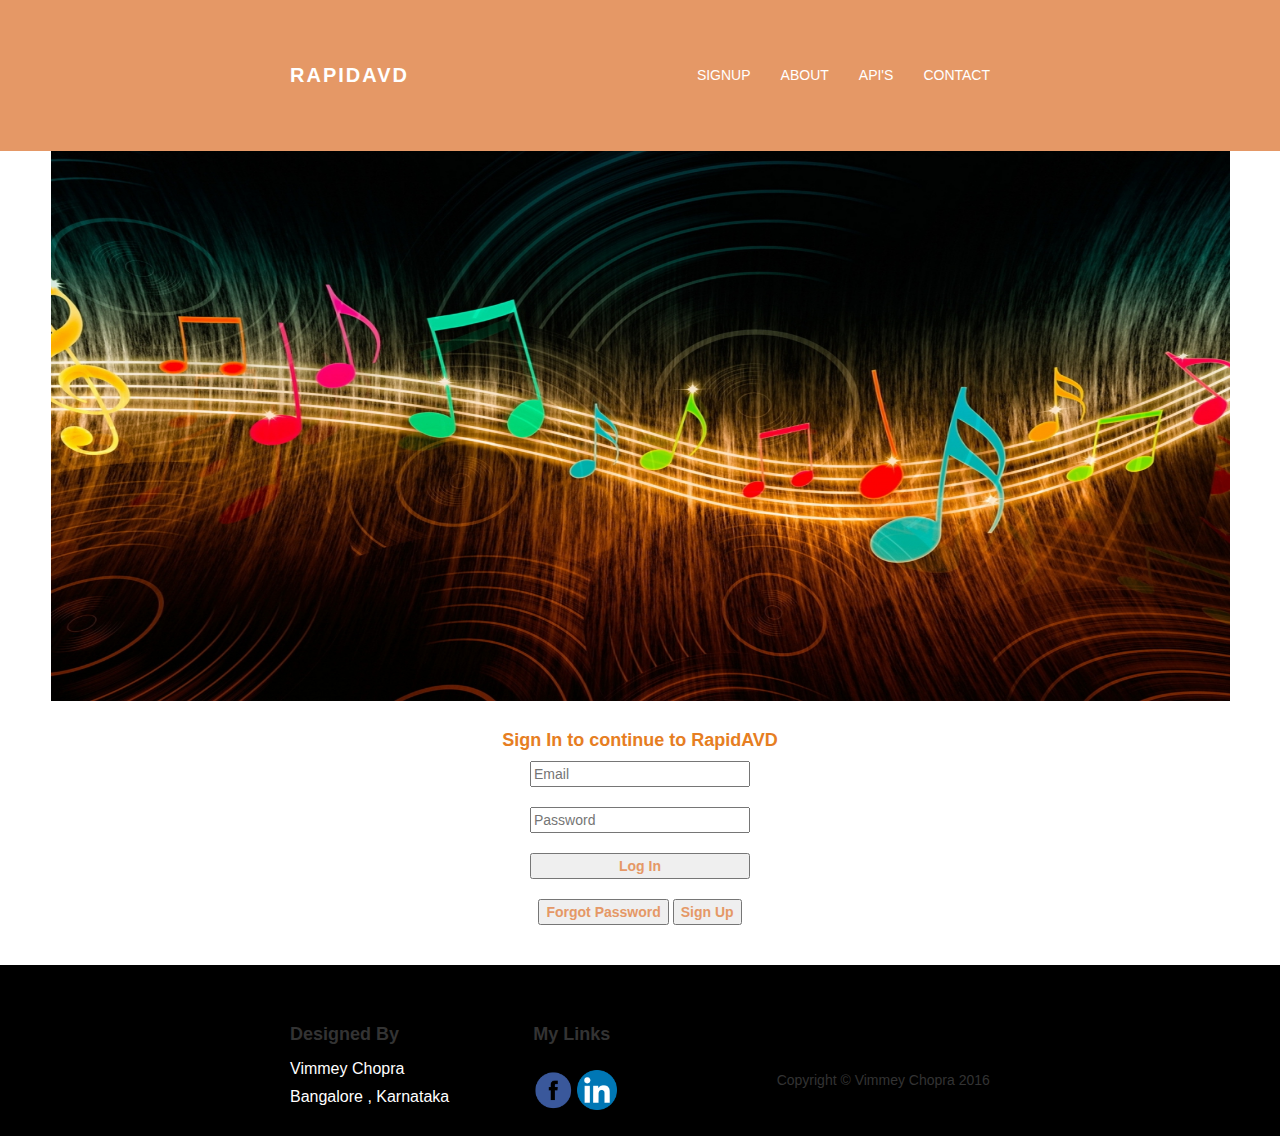
==== view/index.html @ e05258f9 "Website to download Audio/Video from Youtube" ====
<!DOCTYPE html>
<html lang="en">
<head>
    <meta charset="utf-8">
    <meta http-equiv="X-UA-Compatible" content="IE=edge">
    <meta name="viewport" content="width=device-width, initial-scale=1.0">
    <meta name="description" content="">
    <meta name="author" content="">
    <link rel="shortcut icon" href="../../docs-assets/ico/favicon.png">

    <title>RapidAVD - Audio/Video Download </title>

    <link href="assets/css/main_css.css" rel="stylesheet">

    <link href="assets/css/main.css" rel="stylesheet">

    <script src="https://code.jquery.com/jquery-1.10.2.min.js"></script>
    <script src="assets/js/hover.zoom.js"></script>
    <script src="assets/js/hover.zoom.conf.js"></script>


</head>

<body>

    <div class="navbar navbar-inverse navbar-static-top">
      <div class="container">
        <div class="navbar-header">
          <button type="button" class="navbar-toggle" data-toggle="collapse" data-target=".navbar-collapse">
            <span class="icon-bar"></span>
            <span class="icon-bar"></span>
            <span class="icon-bar"></span>
        </button>
        <a class="navbar-brand" href="index.html">RapidAVD</a>
    </div>
    <div class="navbar-collapse collapse">
      <ul class="nav navbar-nav navbar-right">

        <li><a href="signup.html">Signup</a></li>           
        <li><a href="about.html">About</a></li>  
        <li><a href="api.html">API's</a></li>
        <li><a href="contact.html">Contact</a></li>
    </ul>
</div><!--/.nav-collapse -->
</div>
</div>


<!-- +++++ Welcome Section +++++ -->
<div id="ww">
        <div class="row">
           <center><img src="img/music.jpg" height=550px width="90%" alt="RapidAVD"><br><br></center>
           <div class="col-lg-8 col-lg-offset-2 centered">

            <!-- <h3 >Hi, Welcome to Secure Money Transfer!</h3>        <br><br>     -->
            <h4  style="color: #e67e22;">Sign In to continue to RapidAVD</h4>
            <form class="form" method="GET" action="./form_handler.php">
                <fieldset>
                    <input type="email" name="email" placeholder="Email" required style ="width: 220px;"/> <br /><br>
                    <input type="password" name="password" placeholder="Password" required style ="width: 220px;"/><br><br>
                </fieldset>

                <input type="submit" name = "submit" value="Log In" class="b" style ="width: 220px; color :#e59866"></br><br>
            </form>

            <div class="utilities">
                <input type="button" onclick="location.href='./forgot.html';" class="b" style ="color :#e59866" value="Forgot Password" />
                <input type="button" onclick="location.href='./signup.html';" class="b" style ="color :#e59866" value="Sign Up" />
         </div>

     </div><!-- /col-lg-8 -->
 </div><!-- /row -->
</div> <!-- /container -->
</div><!-- /ww -->
<br><br>



<!-- +++++ Footer Section +++++ -->

<div id="footer">
    <div class="container">
        <div class="row">
            <div class="col-lg-4">
                <h4>Designed By</h4>
                <p>Vimmey Chopra <br> Bangalore , Karnataka
                </p>
            </div><!-- /col-lg-4 -->
            
            <div class="col-lg-4">
                <h4>My Links</h4>
                <p>
                    <div class="container">
                        <div class="row">
                            
                            <div class="col-md-4">
                                    <img src="img/facebook.png" height="40px"><a href="https://www.facebook.com/vimmey.chopra/"></a>
                                  
                                    <img src="img/link.png" height="40px"><a href="https://in.linkedin.com/in/vimmeychopra"></a>
                                 
                                
                            </div>  
                            <div class="col-md-4">
                                <span class="copyright">Copyright &copy; Vimmey Chopra 2016</span>
                            </div>              
                        </div>
                    </div>
                </p>
            </div><!-- /col-lg-4 -->
            
            

        </div>

    </div>
</div>


    <script src="assets/js/main.min.js"></script>
</body>
</html>
---- view/assets/css/main_css.css ----
article,
aside,
details,
figcaption,
figure,
footer,
header,
hgroup,
main,
nav,
section,
summary {
  display: block;
}

audio,
canvas,
video {
  display: inline-block;
}

audio:not([controls]) {
  display: none;
  height: 0;
}

[hidden],
template {
  display: none;
}

html {
  font-family: sans-serif;
  -webkit-text-size-adjust: 100%;
      -ms-text-size-adjust: 100%;
}

body {
  margin: 0;
}

a {
  background: transparent;
}

a:focus {
  outline: thin dotted;
}

a:active,
a:hover {
  outline: 0;
}

h1 {
  margin: 0.67em 0;
  font-size: 2em;
}

abbr[title] {
  border-bottom: 1px dotted;
}

b,
strong {
  font-weight: bold;
}

dfn {
  font-style: italic;
}

hr {
  height: 0;
  -moz-box-sizing: content-box;
       box-sizing: content-box;
}

mark {
  color: #000;
  background: #ff0;
}

code,
kbd,
pre,
samp {
  font-family: monospace, serif;
  font-size: 1em;
}

pre {
  white-space: pre-wrap;
}

q {
  quotes: "\201C" "\201D" "\2018" "\2019";
}

small {
  font-size: 80%;
}

sub,
sup {
  position: relative;
  font-size: 75%;
  line-height: 0;
  vertical-align: baseline;
}

sup {
  top: -0.5em;
}

sub {
  bottom: -0.25em;
}

img {
  border: 0;
}

svg:not(:root) {
  overflow: hidden;
}

figure {
  margin: 0;
}

fieldset {
  padding: 0.35em 0.625em 0.75em;
  margin: 0 2px;
  border: 1px solid #c0c0c0;
}

legend {
  padding: 0;
  border: 0;
}

button,
input,
select,
textarea {
  margin: 0;
  font-family: inherit;
  font-size: 100%;
}

button,
input {
  line-height: normal;
}

button,
select {
  text-transform: none;
}

button,
html input[type="button"],
input[type="reset"],
input[type="submit"] {
  cursor: pointer;
  -webkit-appearance: button;
}

button[disabled],
html input[disabled] {
  cursor: default;
}

input[type="checkbox"],
input[type="radio"] {
  padding: 0;
  box-sizing: border-box;
}

input[type="search"] {
  -webkit-box-sizing: content-box;
     -moz-box-sizing: content-box;
          box-sizing: content-box;
  -webkit-appearance: textfield;
}

input[type="search"]::-webkit-search-cancel-button,
input[type="search"]::-webkit-search-decoration {
  -webkit-appearance: none;
}

button::-moz-focus-inner,
input::-moz-focus-inner {
  padding: 0;
  border: 0;
}

textarea {
  overflow: auto;
  vertical-align: top;
}

table {
  border-collapse: collapse;
  border-spacing: 0;
}

@media print {
  * {
    color: #000 !important;
    text-shadow: none !important;
    background: transparent !important;
    box-shadow: none !important;
  }
  a,
  a:visited {
    text-decoration: underline;
  }
  a[href]:after {
    content: " (" attr(href) ")";
  }
  abbr[title]:after {
    content: " (" attr(title) ")";
  }
  a[href^="javascript:"]:after,
  a[href^="#"]:after {
    content: "";
  }
  pre,
  blockquote {
    border: 1px solid #999;
    page-break-inside: avoid;
  }
  thead {
    display: table-header-group;
  }
  tr,
  img {
    page-break-inside: avoid;
  }
  img {
    max-width: 100% !important;
  }
  @page  {
    margin: 2cm .5cm;
  }
  p,
  h2,
  h3 {
    orphans: 3;
    widows: 3;
  }
  h2,
  h3 {
    page-break-after: avoid;
  }
  select {
    background: #fff !important;
  }
  .navbar {
    display: none;
  }
  .table td,
  .table th {
    background-color: #fff !important;
  }
  .btn > .caret,
  .dropup > .btn > .caret {
    border-top-color: #000 !important;
  }
  .label {
    border: 1px solid #000;
  }
  .table {
    border-collapse: collapse !important;
  }
  .table-bordered th,
  .table-bordered td {
    border: 1px solid #ddd !important;
  }
}

*,
*:before,
*:after {
  -webkit-box-sizing: border-box;
     -moz-box-sizing: border-box;
          box-sizing: border-box;
}

html {
  font-size: 62.5%;
  -webkit-tap-highlight-color: rgba(0, 0, 0, 0);
}

body {
  font-family: "Helvetica Neue", Helvetica, Arial, sans-serif;
  font-size: 14px;
  line-height: 1.428571429;
  color: #333333;
  background-color: #ffffff;
}

input,
button,
select,
textarea {
  font-family: inherit;
  font-size: inherit;
  line-height: inherit;
}

a {
  color: #428bca;
  text-decoration: none;
}

a:hover,
a:focus {
  color: #2a6496;
  text-decoration: underline;
}

a:focus {
  outline: thin dotted;
  outline: 5px auto -webkit-focus-ring-color;
  outline-offset: -2px;
}

img {
  vertical-align: middle;
}

.img-responsive {
  display: block;
  height: auto;
  max-width: 100%;
}

.img-rounded {
  border-radius: 6px;
}

.img-thumbnail {
  display: inline-block;
  height: auto;
  max-width: 100%;
  padding: 4px;
  line-height: 1.428571429;
  background-color: #ffffff;
  border: 1px solid #dddddd;
  border-radius: 4px;
  -webkit-transition: all 0.2s ease-in-out;
          transition: all 0.2s ease-in-out;
}

.img-circle {
  border-radius: 50%;
}

hr {
  margin-top: 20px;
  margin-bottom: 20px;
  border: 0;
  border-top: 1px solid #eeeeee;
}

.sr-only {
  position: absolute;
  width: 1px;
  height: 1px;
  padding: 0;
  margin: -1px;
  overflow: hidden;
  clip: rect(0, 0, 0, 0);
  border: 0;
}

h1,
h2,
h3,
h4,
h5,
h6,
.h1,
.h2,
.h3,
.h4,
.h5,
.h6 {
  font-family: "Helvetica Neue", Helvetica, Arial, sans-serif;
  font-weight: 500;
  line-height: 1.1;
  color: inherit;
}

h1 small,
h2 small,
h3 small,
h4 small,
h5 small,
h6 small,
.h1 small,
.h2 small,
.h3 small,
.h4 small,
.h5 small,
.h6 small,
h1 .small,
h2 .small,
h3 .small,
h4 .small,
h5 .small,
h6 .small,
.h1 .small,
.h2 .small,
.h3 .small,
.h4 .small,
.h5 .small,
.h6 .small {
  font-weight: normal;
  line-height: 1;
  color: #999999;
}

h1,
h2,
h3 {
  margin-top: 20px;
  margin-bottom: 10px;
}

h1 small,
h2 small,
h3 small,
h1 .small,
h2 .small,
h3 .small {
  font-size: 65%;
}

h4,
h5,
h6 {
  margin-top: 10px;
  margin-bottom: 10px;
}

h4 small,
h5 small,
h6 small,
h4 .small,
h5 .small,
h6 .small {
  font-size: 75%;
}

h1,
.h1 {
  font-size: 36px;
}

h2,
.h2 {
  font-size: 30px;
}

h3,
.h3 {
  font-size: 24px;
}

h4,
.h4 {
  font-size: 18px;
}

h5,
.h5 {
  font-size: 14px;
}

h6,
.h6 {
  font-size: 12px;
}

p {
  margin: 0 0 10px;
}

.lead {
  margin-bottom: 20px;
  font-size: 16px;
  font-weight: 200;
  line-height: 1.4;
}

@media (min-width: 768px) {
  .lead {
    font-size: 21px;
  }
}

small,
.small {
  font-size: 85%;
}

cite {
  font-style: normal;
}

.text-muted {
  color: #999999;
}

.text-primary {
  color: #428bca;
}

.text-primary:hover {
  color: #3071a9;
}

.text-warning {
  color: #8a6d3b;
}

.text-warning:hover {
  color: #66512c;
}

.text-danger {
  color: #a94442;
}

.text-danger:hover {
  color: #843534;
}

.text-success {
  color: #3c763d;
}

.text-success:hover {
  color: #2b542c;
}

.text-info {
  color: #31708f;
}

.text-info:hover {
  color: #245269;
}

.text-left {
  text-align: left;
}

.text-right {
  text-align: right;
}

.text-center {
  text-align: center;
}

.page-header {
  padding-bottom: 9px;
  margin: 40px 0 20px;
  border-bottom: 1px solid #eeeeee;
}

ul,
ol {
  margin-top: 0;
  margin-bottom: 10px;
}

ul ul,
ol ul,
ul ol,
ol ol {
  margin-bottom: 0;
}

.list-unstyled {
  padding-left: 0;
  list-style: none;
}

.list-inline {
  padding-left: 0;
  list-style: none;
}

.list-inline > li {
  display: inline-block;
  padding-right: 5px;
  padding-left: 5px;
}

.list-inline > li:first-child {
  padding-left: 0;
}

dl {
  margin-top: 0;
  margin-bottom: 20px;
}

dt,
dd {
  line-height: 1.428571429;
}

dt {
  font-weight: bold;
}

dd {
  margin-left: 0;
}

@media (min-width: 768px) {
  .dl-horizontal dt {
    float: left;
    width: 160px;
    overflow: hidden;
    clear: left;
    text-align: right;
    text-overflow: ellipsis;
    white-space: nowrap;
  }
  .dl-horizontal dd {
    margin-left: 180px;
  }
  .dl-horizontal dd:before,
  .dl-horizontal dd:after {
    display: table;
    content: " ";
  }
  .dl-horizontal dd:after {
    clear: both;
  }
  .dl-horizontal dd:before,
  .dl-horizontal dd:after {
    display: table;
    content: " ";
  }
  .dl-horizontal dd:after {
    clear: both;
  }
}

abbr[title],
abbr[data-original-title] {
  cursor: help;
  border-bottom: 1px dotted #999999;
}

.initialism {
  font-size: 90%;
  text-transform: uppercase;
}

blockquote {
  padding: 10px 20px;
  margin: 0 0 20px;
  border-left: 5px solid #eeeeee;
}

blockquote p {
  font-size: 17.5px;
  font-weight: 300;
  line-height: 1.25;
}

blockquote p:last-child {
  margin-bottom: 0;
}

blockquote small,
blockquote .small {
  display: block;
  line-height: 1.428571429;
  color: #999999;
}

blockquote small:before,
blockquote .small:before {
  content: '\2014 \00A0';
}

blockquote.pull-right {
  padding-right: 15px;
  padding-left: 0;
  border-right: 5px solid #eeeeee;
  border-left: 0;
}

blockquote.pull-right p,
blockquote.pull-right small,
blockquote.pull-right .small {
  text-align: right;
}

blockquote.pull-right small:before,
blockquote.pull-right .small:before {
  content: '';
}

blockquote.pull-right small:after,
blockquote.pull-right .small:after {
  content: '\00A0 \2014';
}

blockquote:before,
blockquote:after {
  content: "";
}

address {
  margin-bottom: 20px;
  font-style: normal;
  line-height: 1.428571429;
}

code,
kbd,
pre,
samp {
  font-family: Menlo, Monaco, Consolas, "Courier New", monospace;
}

code {
  padding: 2px 4px;
  font-size: 90%;
  color: #c7254e;
  white-space: nowrap;
  background-color: #f9f2f4;
  border-radius: 4px;
}

pre {
  display: block;
  padding: 9.5px;
  margin: 0 0 10px;
  font-size: 13px;
  line-height: 1.428571429;
  color: #333333;
  word-break: break-all;
  word-wrap: break-word;
  background-color: #f5f5f5;
  border: 1px solid #cccccc;
  border-radius: 4px;
}

pre code {
  padding: 0;
  font-size: inherit;
  color: inherit;
  white-space: pre-wrap;
  background-color: transparent;
  border-radius: 0;
}

.pre-scrollable {
  max-height: 340px;
  overflow-y: scroll;
}

.container {
  padding-right: -15px;
  padding-left: -15px;
  margin-right: auto;
  margin-left: auto;
}

.container:before,
.container:after {
  display: table;
  content: " ";
}

.container:after {
  clear: both;
}

.container:before,
.container:after {
  display: table;
  content: " ";
}

.container:after {
  clear: both;
}

@media (min-width: 768px) {
  .container {
    /*width: 700px;*/
  }
}

@media (min-width: 992px) {
  .container {
     /*width: 700px;*/
  }
}

@media (min-width: 1200px) {
  .container {
     width: 700px;
  }
}

.row {
  margin-right: -15px;
  margin-left: -15px;
}

.row:before,
.row:after {
  display: table;
  content: " ";
}

.row:after {
  clear: both;
}

.row:before,
.row:after {
  display: table;
  content: " ";
}

.row:after {
  clear: both;
}

.col-xs-1,
.col-sm-1,
.col-md-1,
.col-lg-1,
.col-xs-2,
.col-sm-2,
.col-md-2,
.col-lg-2,
.col-xs-3,
.col-sm-3,
.col-md-3,
.col-lg-3,
.col-xs-4,
.col-sm-4,
.col-md-4,
.col-lg-4,
.col-xs-5,
.col-sm-5,
.col-md-5,
.col-lg-5,
.col-xs-6,
.col-sm-6,
.col-md-6,
.col-lg-6,
.col-xs-7,
.col-sm-7,
.col-md-7,
.col-lg-7,
.col-xs-8,
.col-sm-8,
.col-md-8,
.col-lg-8,
.col-xs-9,
.col-sm-9,
.col-md-9,
.col-lg-9,
.col-xs-10,
.col-sm-10,
.col-md-10,
.col-lg-10,
.col-xs-11,
.col-sm-11,
.col-md-11,
.col-lg-11,
.col-xs-12,
.col-sm-12,
.col-md-12,
.col-lg-12 {
  position: relative;
  min-height: 1px;
  padding-right: 15px;
  padding-left: 15px;
}

.col-xs-1,
.col-xs-2,
.col-xs-3,
.col-xs-4,
.col-xs-5,
.col-xs-6,
.col-xs-7,
.col-xs-8,
.col-xs-9,
.col-xs-10,
.col-xs-11,
.col-xs-12 {
  float: left;
}

.col-xs-12 {
  width: 100%;
}

.col-xs-11 {
  width: 91.66666666666666%;
}

.col-xs-10 {
  width: 83.33333333333334%;
}

.col-xs-9 {
  width: 75%;
}

.col-xs-8 {
  width: 66.66666666666666%;
}

.col-xs-7 {
  width: 58.333333333333336%;
}

.col-xs-6 {
  width: 50%;
}

.col-xs-5 {
  width: 41.66666666666667%;
}

.col-xs-4 {
  width: 33.33333333333333%;
}

.col-xs-3 {
  width: 25%;
}

.col-xs-2 {
  width: 16.666666666666664%;
}

.col-xs-1 {
  width: 8.333333333333332%;
}

.col-xs-pull-12 {
  right: 100%;
}

.col-xs-pull-11 {
  right: 91.66666666666666%;
}

.col-xs-pull-10 {
  right: 83.33333333333334%;
}

.col-xs-pull-9 {
  right: 75%;
}

.col-xs-pull-8 {
  right: 66.66666666666666%;
}

.col-xs-pull-7 {
  right: 58.333333333333336%;
}

.col-xs-pull-6 {
  right: 50%;
}

.col-xs-pull-5 {
  right: 41.66666666666667%;
}

.col-xs-pull-4 {
  right: 33.33333333333333%;
}

.col-xs-pull-3 {
  right: 25%;
}

.col-xs-pull-2 {
  right: 16.666666666666664%;
}

.col-xs-pull-1 {
  right: 8.333333333333332%;
}

.col-xs-pull-0 {
  right: 0;
}

.col-xs-push-12 {
  left: 100%;
}

.col-xs-push-11 {
  left: 91.66666666666666%;
}

.col-xs-push-10 {
  left: 83.33333333333334%;
}

.col-xs-push-9 {
  left: 75%;
}

.col-xs-push-8 {
  left: 66.66666666666666%;
}

.col-xs-push-7 {
  left: 58.333333333333336%;
}

.col-xs-push-6 {
  left: 50%;
}

.col-xs-push-5 {
  left: 41.66666666666667%;
}

.col-xs-push-4 {
  left: 33.33333333333333%;
}

.col-xs-push-3 {
  left: 25%;
}

.col-xs-push-2 {
  left: 16.666666666666664%;
}

.col-xs-push-1 {
  left: 8.333333333333332%;
}

.col-xs-push-0 {
  left: 0;
}

.col-xs-offset-12 {
  margin-left: 100%;
}

.col-xs-offset-11 {
  margin-left: 91.66666666666666%;
}

.col-xs-offset-10 {
  margin-left: 83.33333333333334%;
}

.col-xs-offset-9 {
  margin-left: 75%;
}

.col-xs-offset-8 {
  margin-left: 66.66666666666666%;
}

.col-xs-offset-7 {
  margin-left: 58.333333333333336%;
}

.col-xs-offset-6 {
  margin-left: 50%;
}

.col-xs-offset-5 {
  margin-left: 41.66666666666667%;
}

.col-xs-offset-4 {
  margin-left: 33.33333333333333%;
}

.col-xs-offset-3 {
  margin-left: 25%;
}

.col-xs-offset-2 {
  margin-left: 16.666666666666664%;
}

.col-xs-offset-1 {
  margin-left: 8.333333333333332%;
}

.col-xs-offset-0 {
  margin-left: 0;
}

@media (min-width: 768px) {
  .col-sm-1,
  .col-sm-2,
  .col-sm-3,
  .col-sm-4,
  .col-sm-5,
  .col-sm-6,
  .col-sm-7,
  .col-sm-8,
  .col-sm-9,
  .col-sm-10,
  .col-sm-11,
  .col-sm-12 {
    float: left;
  }
  .col-sm-12 {
    width: 100%;
  }
  .col-sm-11 {
    width: 91.66666666666666%;
  }
  .col-sm-10 {
    width: 83.33333333333334%;
  }
  .col-sm-9 {
    width: 75%;
  }
  .col-sm-8 {
    width: 66.66666666666666%;
  }
  .col-sm-7 {
    width: 58.333333333333336%;
  }
  .col-sm-6 {
    width: 50%;
  }
  .col-sm-5 {
    width: 41.66666666666667%;
  }
  .col-sm-4 {
    width: 33.33333333333333%;
  }
  .col-sm-3 {
    width: 25%;
  }
  .col-sm-2 {
    width: 16.666666666666664%;
  }
  .col-sm-1 {
    width: 8.333333333333332%;
  }
  .col-sm-pull-12 {
    right: 100%;
  }
  .col-sm-pull-11 {
    right: 91.66666666666666%;
  }
  .col-sm-pull-10 {
    right: 83.33333333333334%;
  }
  .col-sm-pull-9 {
    right: 75%;
  }
  .col-sm-pull-8 {
    right: 66.66666666666666%;
  }
  .col-sm-pull-7 {
    right: 58.333333333333336%;
  }
  .col-sm-pull-6 {
    right: 50%;
  }
  .col-sm-pull-5 {
    right: 41.66666666666667%;
  }
  .col-sm-pull-4 {
    right: 33.33333333333333%;
  }
  .col-sm-pull-3 {
    right: 25%;
  }
  .col-sm-pull-2 {
    right: 16.666666666666664%;
  }
  .col-sm-pull-1 {
    right: 8.333333333333332%;
  }
  .col-sm-pull-0 {
    right: 0;
  }
  .col-sm-push-12 {
    left: 100%;
  }
  .col-sm-push-11 {
    left: 91.66666666666666%;
  }
  .col-sm-push-10 {
    left: 83.33333333333334%;
  }
  .col-sm-push-9 {
    left: 75%;
  }
  .col-sm-push-8 {
    left: 66.66666666666666%;
  }
  .col-sm-push-7 {
    left: 58.333333333333336%;
  }
  .col-sm-push-6 {
    left: 50%;
  }
  .col-sm-push-5 {
    left: 41.66666666666667%;
  }
  .col-sm-push-4 {
    left: 33.33333333333333%;
  }
  .col-sm-push-3 {
    left: 25%;
  }
  .col-sm-push-2 {
    left: 16.666666666666664%;
  }
  .col-sm-push-1 {
    left: 8.333333333333332%;
  }
  .col-sm-push-0 {
    left: 0;
  }
  .col-sm-offset-12 {
    margin-left: 100%;
  }
  .col-sm-offset-11 {
    margin-left: 91.66666666666666%;
  }
  .col-sm-offset-10 {
    margin-left: 83.33333333333334%;
  }
  .col-sm-offset-9 {
    margin-left: 75%;
  }
  .col-sm-offset-8 {
    margin-left: 66.66666666666666%;
  }
  .col-sm-offset-7 {
    margin-left: 58.333333333333336%;
  }
  .col-sm-offset-6 {
    margin-left: 50%;
  }
  .col-sm-offset-5 {
    margin-left: 41.66666666666667%;
  }
  .col-sm-offset-4 {
    margin-left: 33.33333333333333%;
  }
  .col-sm-offset-3 {
    margin-left: 25%;
  }
  .col-sm-offset-2 {
    margin-left: 16.666666666666664%;
  }
  .col-sm-offset-1 {
    margin-left: 8.333333333333332%;
  }
  .col-sm-offset-0 {
    margin-left: 0;
  }
}

@media (min-width: 992px) {
  .col-md-1,
  .col-md-2,
  .col-md-3,
  .col-md-4,
  .col-md-5,
  .col-md-6,
  .col-md-7,
  .col-md-8,
  .col-md-9,
  .col-md-10,
  .col-md-11,
  .col-md-12 {
    float: left;
  }
  .col-md-12 {
    width: 100%;
  }
  .col-md-11 {
    width: 91.66666666666666%;
  }
  .col-md-10 {
    width: 83.33333333333334%;
  }
  .col-md-9 {
    width: 75%;
  }
  .col-md-8 {
    width: 66.66666666666666%;
  }
  .col-md-7 {
    width: 58.333333333333336%;
  }
  .col-md-6 {
    width: 50%;
  }
  .col-md-5 {
    width: 41.66666666666667%;
  }
  .col-md-4 {
    width: 33.33333333333333%;
  }
  .col-md-3 {
    width: 25%;
  }
  .col-md-2 {
    width: 16.666666666666664%;
  }
  .col-md-1 {
    width: 8.333333333333332%;
  }
  .col-md-pull-12 {
    right: 100%;
  }
  .col-md-pull-11 {
    right: 91.66666666666666%;
  }
  .col-md-pull-10 {
    right: 83.33333333333334%;
  }
  .col-md-pull-9 {
    right: 75%;
  }
  .col-md-pull-8 {
    right: 66.66666666666666%;
  }
  .col-md-pull-7 {
    right: 58.333333333333336%;
  }
  .col-md-pull-6 {
    right: 50%;
  }
  .col-md-pull-5 {
    right: 41.66666666666667%;
  }
  .col-md-pull-4 {
    right: 33.33333333333333%;
  }
  .col-md-pull-3 {
    right: 25%;
  }
  .col-md-pull-2 {
    right: 16.666666666666664%;
  }
  .col-md-pull-1 {
    right: 8.333333333333332%;
  }
  .col-md-pull-0 {
    right: 0;
  }
  .col-md-push-12 {
    left: 100%;
  }
  .col-md-push-11 {
    left: 91.66666666666666%;
  }
  .col-md-push-10 {
    left: 83.33333333333334%;
  }
  .col-md-push-9 {
    left: 75%;
  }
  .col-md-push-8 {
    left: 66.66666666666666%;
  }
  .col-md-push-7 {
    left: 58.333333333333336%;
  }
  .col-md-push-6 {
    left: 50%;
  }
  .col-md-push-5 {
    left: 41.66666666666667%;
  }
  .col-md-push-4 {
    left: 33.33333333333333%;
  }
  .col-md-push-3 {
    left: 25%;
  }
  .col-md-push-2 {
    left: 16.666666666666664%;
  }
  .col-md-push-1 {
    left: 8.333333333333332%;
  }
  .col-md-push-0 {
    left: 0;
  }
  .col-md-offset-12 {
    margin-left: 100%;
  }
  .col-md-offset-11 {
    margin-left: 91.66666666666666%;
  }
  .col-md-offset-10 {
    margin-left: 83.33333333333334%;
  }
  .col-md-offset-9 {
    margin-left: 75%;
  }
  .col-md-offset-8 {
    margin-left: 66.66666666666666%;
  }
  .col-md-offset-7 {
    margin-left: 58.333333333333336%;
  }
  .col-md-offset-6 {
    margin-left: 50%;
  }
  .col-md-offset-5 {
    margin-left: 41.66666666666667%;
  }
  .col-md-offset-4 {
    margin-left: 33.33333333333333%;
  }
  .col-md-offset-3 {
    margin-left: 25%;
  }
  .col-md-offset-2 {
    margin-left: 16.666666666666664%;
  }
  .col-md-offset-1 {
    margin-left: 8.333333333333332%;
  }
  .col-md-offset-0 {
    margin-left: 0;
  }
}

@media (min-width: 1200px) {
  .col-lg-1,
  .col-lg-2,
  .col-lg-3,
  .col-lg-4,
  .col-lg-5,
  .col-lg-6,
  .col-lg-7,
  .col-lg-8,
  .col-lg-9,
  .col-lg-10,
  .col-lg-11,
  .col-lg-12 {
    float: left;
  }
  .col-lg-12 {
    width: 100%;
  }
  .col-lg-11 {
    width: 91.66666666666666%;
  }
  .col-lg-10 {
    width: 83.33333333333334%;
  }
  .col-lg-9 {
    width: 75%;
  }
  .col-lg-8 {
    width: 66.66666666666666%;
  }
  .col-lg-7 {
    width: 58.333333333333336%;
  }
  .col-lg-6 {
    width: 50%;
  }
  .col-lg-5 {
    width: 41.66666666666667%;
  }
  .col-lg-4 {
    width: 33.33333333333333%;
  }
  .col-lg-3 {
    width: 25%;
  }
  .col-lg-2 {
    width: 16.666666666666664%;
  }
  .col-lg-1 {
    width: 8.333333333333332%;
  }
  .col-lg-pull-12 {
    right: 100%;
  }
  .col-lg-pull-11 {
    right: 91.66666666666666%;
  }
  .col-lg-pull-10 {
    right: 83.33333333333334%;
  }
  .col-lg-pull-9 {
    right: 75%;
  }
  .col-lg-pull-8 {
    right: 66.66666666666666%;
  }
  .col-lg-pull-7 {
    right: 58.333333333333336%;
  }
  .col-lg-pull-6 {
    right: 50%;
  }
  .col-lg-pull-5 {
    right: 41.66666666666667%;
  }
  .col-lg-pull-4 {
    right: 33.33333333333333%;
  }
  .col-lg-pull-3 {
    right: 25%;
  }
  .col-lg-pull-2 {
    right: 16.666666666666664%;
  }
  .col-lg-pull-1 {
    right: 8.333333333333332%;
  }
  .col-lg-pull-0 {
    right: 0;
  }
  .col-lg-push-12 {
    left: 100%;
  }
  .col-lg-push-11 {
    left: 91.66666666666666%;
  }
  .col-lg-push-10 {
    left: 83.33333333333334%;
  }
  .col-lg-push-9 {
    left: 75%;
  }
  .col-lg-push-8 {
    left: 66.66666666666666%;
  }
  .col-lg-push-7 {
    left: 58.333333333333336%;
  }
  .col-lg-push-6 {
    left: 50%;
  }
  .col-lg-push-5 {
    left: 41.66666666666667%;
  }
  .col-lg-push-4 {
    left: 33.33333333333333%;
  }
  .col-lg-push-3 {
    left: 25%;
  }
  .col-lg-push-2 {
    left: 16.666666666666664%;
  }
  .col-lg-push-1 {
    left: 8.333333333333332%;
  }
  .col-lg-push-0 {
    left: 0;
  }
  .col-lg-offset-12 {
    margin-left: 100%;
  }
  .col-lg-offset-11 {
    margin-left: 91.66666666666666%;
  }
  .col-lg-offset-10 {
    margin-left: 83.33333333333334%;
  }
  .col-lg-offset-9 {
    margin-left: 75%;
  }
  .col-lg-offset-8 {
    margin-left: 66.66666666666666%;
  }
  .col-lg-offset-7 {
    margin-left: 58.333333333333336%;
  }
  .col-lg-offset-6 {
    margin-left: 50%;
  }
  .col-lg-offset-5 {
    margin-left: 41.66666666666667%;
  }
  .col-lg-offset-4 {
    margin-left: 33.33333333333333%;
  }
  .col-lg-offset-3 {
    margin-left: 25%;
  }
  .col-lg-offset-2 {
    margin-left: 16.666666666666664%;
  }
  .col-lg-offset-1 {
    margin-left: 8.333333333333332%;
  }
  .col-lg-offset-0 {
    margin-left: 0;
  }
}

table {
  max-width: 100%;
  background-color: transparent;
}

th {
  text-align: left;
}

.table {
  width: 100%;
  margin-bottom: 20px;
}

.table > thead > tr > th,
.table > tbody > tr > th,
.table > tfoot > tr > th,
.table > thead > tr > td,
.table > tbody > tr > td,
.table > tfoot > tr > td {
  padding: 8px;
  line-height: 1.428571429;
  vertical-align: top;
  border-top: 1px solid #dddddd;
}

.table > thead > tr > th {
  vertical-align: bottom;
  border-bottom: 2px solid #dddddd;
}

.table > caption + thead > tr:first-child > th,
.table > colgroup + thead > tr:first-child > th,
.table > thead:first-child > tr:first-child > th,
.table > caption + thead > tr:first-child > td,
.table > colgroup + thead > tr:first-child > td,
.table > thead:first-child > tr:first-child > td {
  border-top: 0;
}

.table > tbody + tbody {
  border-top: 2px solid #dddddd;
}

.table .table {
  background-color: #ffffff;
}

.table-condensed > thead > tr > th,
.table-condensed > tbody > tr > th,
.table-condensed > tfoot > tr > th,
.table-condensed > thead > tr > td,
.table-condensed > tbody > tr > td,
.table-condensed > tfoot > tr > td {
  padding: 5px;
}

.table-bordered {
  border: 1px solid #dddddd;
}

.table-bordered > thead > tr > th,
.table-bordered > tbody > tr > th,
.table-bordered > tfoot > tr > th,
.table-bordered > thead > tr > td,
.table-bordered > tbody > tr > td,
.table-bordered > tfoot > tr > td {
  border: 1px solid #dddddd;
}

.table-bordered > thead > tr > th,
.table-bordered > thead > tr > td {
  border-bottom-width: 2px;
}

.table-striped > tbody > tr:nth-child(odd) > td,
.table-striped > tbody > tr:nth-child(odd) > th {
  background-color: #f9f9f9;
}

.table-hover > tbody > tr:hover > td,
.table-hover > tbody > tr:hover > th {
  background-color: #f5f5f5;
}

table col[class*="col-"] {
  position: static;
  display: table-column;
  float: none;
}

table td[class*="col-"],
table th[class*="col-"] {
  display: table-cell;
  float: none;
}

.table > thead > tr > .active,
.table > tbody > tr > .active,
.table > tfoot > tr > .active,
.table > thead > .active > td,
.table > tbody > .active > td,
.table > tfoot > .active > td,
.table > thead > .active > th,
.table > tbody > .active > th,
.table > tfoot > .active > th {
  background-color: #f5f5f5;
}

.table-hover > tbody > tr > .active:hover,
.table-hover > tbody > .active:hover > td,
.table-hover > tbody > .active:hover > th {
  background-color: #e8e8e8;
}

.table > thead > tr > .success,
.table > tbody > tr > .success,
.table > tfoot > tr > .success,
.table > thead > .success > td,
.table > tbody > .success > td,
.table > tfoot > .success > td,
.table > thead > .success > th,
.table > tbody > .success > th,
.table > tfoot > .success > th {
  background-color: #dff0d8;
}

.table-hover > tbody > tr > .success:hover,
.table-hover > tbody > .success:hover > td,
.table-hover > tbody > .success:hover > th {
  background-color: #d0e9c6;
}

.table > thead > tr > .danger,
.table > tbody > tr > .danger,
.table > tfoot > tr > .danger,
.table > thead > .danger > td,
.table > tbody > .danger > td,
.table > tfoot > .danger > td,
.table > thead > .danger > th,
.table > tbody > .danger > th,
.table > tfoot > .danger > th {
  background-color: #f2dede;
}

.table-hover > tbody > tr > .danger:hover,
.table-hover > tbody > .danger:hover > td,
.table-hover > tbody > .danger:hover > th {
  background-color: #ebcccc;
}

.table > thead > tr > .warning,
.table > tbody > tr > .warning,
.table > tfoot > tr > .warning,
.table > thead > .warning > td,
.table > tbody > .warning > td,
.table > tfoot > .warning > td,
.table > thead > .warning > th,
.table > tbody > .warning > th,
.table > tfoot > .warning > th {
  background-color: #fcf8e3;
}

.table-hover > tbody > tr > .warning:hover,
.table-hover > tbody > .warning:hover > td,
.table-hover > tbody > .warning:hover > th {
  background-color: #faf2cc;
}

@media (max-width: 767px) {
  .table-responsive {
    width: 100%;
    margin-bottom: 15px;
    overflow-x: scroll;
    overflow-y: hidden;
    border: 1px solid #dddddd;
    -ms-overflow-style: -ms-autohiding-scrollbar;
    -webkit-overflow-scrolling: touch;
  }
  .table-responsive > .table {
    margin-bottom: 0;
  }
  .table-responsive > .table > thead > tr > th,
  .table-responsive > .table > tbody > tr > th,
  .table-responsive > .table > tfoot > tr > th,
  .table-responsive > .table > thead > tr > td,
  .table-responsive > .table > tbody > tr > td,
  .table-responsive > .table > tfoot > tr > td {
    white-space: nowrap;
  }
  .table-responsive > .table-bordered {
    border: 0;
  }
  .table-responsive > .table-bordered > thead > tr > th:first-child,
  .table-responsive > .table-bordered > tbody > tr > th:first-child,
  .table-responsive > .table-bordered > tfoot > tr > th:first-child,
  .table-responsive > .table-bordered > thead > tr > td:first-child,
  .table-responsive > .table-bordered > tbody > tr > td:first-child,
  .table-responsive > .table-bordered > tfoot > tr > td:first-child {
    border-left: 0;
  }
  .table-responsive > .table-bordered > thead > tr > th:last-child,
  .table-responsive > .table-bordered > tbody > tr > th:last-child,
  .table-responsive > .table-bordered > tfoot > tr > th:last-child,
  .table-responsive > .table-bordered > thead > tr > td:last-child,
  .table-responsive > .table-bordered > tbody > tr > td:last-child,
  .table-responsive > .table-bordered > tfoot > tr > td:last-child {
    border-right: 0;
  }
  .table-responsive > .table-bordered > tbody > tr:last-child > th,
  .table-responsive > .table-bordered > tfoot > tr:last-child > th,
  .table-responsive > .table-bordered > tbody > tr:last-child > td,
  .table-responsive > .table-bordered > tfoot > tr:last-child > td {
    border-bottom: 0;
  }
}

fieldset {
  padding: 0;
  margin: 0;
  border: 0;
}

legend {
  display: block;
  width: 100%;
  padding: 0;
  margin-bottom: 20px;
  font-size: 21px;
  line-height: inherit;
  color: #333333;
  border: 0;
  border-bottom: 1px solid #e5e5e5;
}

label {
  display: inline-block;
  margin-bottom: 5px;
  font-weight: bold;
}

input[type="search"] {
  -webkit-box-sizing: border-box;
     -moz-box-sizing: border-box;
          box-sizing: border-box;
}

input[type="radio"],
input[type="checkbox"] {
  margin: 4px 0 0;
  margin-top: 1px \9;
  /* IE8-9 */

  line-height: normal;
}

input[type="file"] {
  display: block;
}

select[multiple],
select[size] {
  height: auto;
}

select optgroup {
  font-family: inherit;
  font-size: inherit;
  font-style: inherit;
}

input[type="file"]:focus,
input[type="radio"]:focus,
input[type="checkbox"]:focus {
  outline: thin dotted;
  outline: 5px auto -webkit-focus-ring-color;
  outline-offset: -2px;
}

input[type="number"]::-webkit-outer-spin-button,
input[type="number"]::-webkit-inner-spin-button {
  height: auto;
}

output {
  display: block;
  padding-top: 7px;
  font-size: 14px;
  line-height: 1.428571429;
  color: #555555;
  vertical-align: middle;
}

.form-control {
  display: block;
  width: 100%;
  height: 34px;
  padding: 6px 12px;
  font-size: 14px;
  line-height: 1.428571429;
  color: #555555;
  vertical-align: middle;
  background-color: #ffffff;
  background-image: none;
  border: 1px solid #cccccc;
  border-radius: 4px;
  -webkit-box-shadow: inset 0 1px 1px rgba(0, 0, 0, 0.075);
          box-shadow: inset 0 1px 1px rgba(0, 0, 0, 0.075);
  -webkit-transition: border-color ease-in-out 0.15s, box-shadow ease-in-out 0.15s;
          transition: border-color ease-in-out 0.15s, box-shadow ease-in-out 0.15s;
}

.form-control:focus {
  border-color: #66afe9;
  outline: 0;
  -webkit-box-shadow: inset 0 1px 1px rgba(0, 0, 0, 0.075), 0 0 8px rgba(102, 175, 233, 0.6);
          box-shadow: inset 0 1px 1px rgba(0, 0, 0, 0.075), 0 0 8px rgba(102, 175, 233, 0.6);
}

.form-control:-moz-placeholder {
  color: #999999;
}

.form-control::-moz-placeholder {
  color: #999999;
  opacity: 1;
}

.form-control:-ms-input-placeholder {
  color: #999999;
}

.form-control::-webkit-input-placeholder {
  color: #999999;
}

.form-control[disabled],
.form-control[readonly],
fieldset[disabled] .form-control {
  cursor: not-allowed;
  background-color: #eeeeee;
}

textarea.form-control {
  height: auto;
}

.form-group {
  margin-bottom: 15px;
}

.radio,
.checkbox {
  display: block;
  min-height: 20px;
  padding-left: 20px;
  margin-top: 10px;
  margin-bottom: 10px;
  vertical-align: middle;
}

.radio label,
.checkbox label {
  display: inline;
  margin-bottom: 0;
  font-weight: normal;
  cursor: pointer;
}

.radio input[type="radio"],
.radio-inline input[type="radio"],
.checkbox input[type="checkbox"],
.checkbox-inline input[type="checkbox"] {
  float: left;
  margin-left: -20px;
}

.radio + .radio,
.checkbox + .checkbox {
  margin-top: -5px;
}

.radio-inline,
.checkbox-inline {
  display: inline-block;
  padding-left: 20px;
  margin-bottom: 0;
  font-weight: normal;
  vertical-align: middle;
  cursor: pointer;
}

.radio-inline + .radio-inline,
.checkbox-inline + .checkbox-inline {
  margin-top: 0;
  margin-left: 10px;
}

input[type="radio"][disabled],
input[type="checkbox"][disabled],
.radio[disabled],
.radio-inline[disabled],
.checkbox[disabled],
.checkbox-inline[disabled],
fieldset[disabled] input[type="radio"],
fieldset[disabled] input[type="checkbox"],
fieldset[disabled] .radio,
fieldset[disabled] .radio-inline,
fieldset[disabled] .checkbox,
fieldset[disabled] .checkbox-inline {
  cursor: not-allowed;
}

.input-sm {
  height: 30px;
  padding: 5px 10px;
  font-size: 12px;
  line-height: 1.5;
  border-radius: 3px;
}

select.input-sm {
  height: 30px;
  line-height: 30px;
}

textarea.input-sm {
  height: auto;
}

.input-lg {
  height: 46px;
  padding: 10px 16px;
  font-size: 18px;
  line-height: 1.33;
  border-radius: 6px;
}

select.input-lg {
  height: 46px;
  line-height: 46px;
}

textarea.input-lg {
  height: auto;
}

.has-warning .help-block,
.has-warning .control-label,
.has-warning .radio,
.has-warning .checkbox,
.has-warning .radio-inline,
.has-warning .checkbox-inline {
  color: #8a6d3b;
}

.has-warning .form-control {
  border-color: #8a6d3b;
  -webkit-box-shadow: inset 0 1px 1px rgba(0, 0, 0, 0.075);
          box-shadow: inset 0 1px 1px rgba(0, 0, 0, 0.075);
}

.has-warning .form-control:focus {
  border-color: #66512c;
  -webkit-box-shadow: inset 0 1px 1px rgba(0, 0, 0, 0.075), 0 0 6px #c0a16b;
          box-shadow: inset 0 1px 1px rgba(0, 0, 0, 0.075), 0 0 6px #c0a16b;
}

.has-warning .input-group-addon {
  color: #8a6d3b;
  background-color: #fcf8e3;
  border-color: #8a6d3b;
}

.has-error .help-block,
.has-error .control-label,
.has-error .radio,
.has-error .checkbox,
.has-error .radio-inline,
.has-error .checkbox-inline {
  color: #a94442;
}

.has-error .form-control {
  border-color: #a94442;
  -webkit-box-shadow: inset 0 1px 1px rgba(0, 0, 0, 0.075);
          box-shadow: inset 0 1px 1px rgba(0, 0, 0, 0.075);
}

.has-error .form-control:focus {
  border-color: #843534;
  -webkit-box-shadow: inset 0 1px 1px rgba(0, 0, 0, 0.075), 0 0 6px #ce8483;
          box-shadow: inset 0 1px 1px rgba(0, 0, 0, 0.075), 0 0 6px #ce8483;
}

.has-error .input-group-addon {
  color: #a94442;
  background-color: #f2dede;
  border-color: #a94442;
}

.has-success .help-block,
.has-success .control-label,
.has-success .radio,
.has-success .checkbox,
.has-success .radio-inline,
.has-success .checkbox-inline {
  color: #3c763d;
}

.has-success .form-control {
  border-color: #3c763d;
  -webkit-box-shadow: inset 0 1px 1px rgba(0, 0, 0, 0.075);
          box-shadow: inset 0 1px 1px rgba(0, 0, 0, 0.075);
}

.has-success .form-control:focus {
  border-color: #2b542c;
  -webkit-box-shadow: inset 0 1px 1px rgba(0, 0, 0, 0.075), 0 0 6px #67b168;
          box-shadow: inset 0 1px 1px rgba(0, 0, 0, 0.075), 0 0 6px #67b168;
}

.has-success .input-group-addon {
  color: #3c763d;
  background-color: #dff0d8;
  border-color: #3c763d;
}

.form-control-static {
  margin-bottom: 0;
}

.help-block {
  display: block;
  margin-top: 5px;
  margin-bottom: 10px;
  color: #737373;
}

@media (min-width: 768px) {
  .form-inline .form-group {
    display: inline-block;
    margin-bottom: 0;
    vertical-align: middle;
  }
  .form-inline .form-control {
    display: inline-block;
  }
  .form-inline select.form-control {
    width: auto;
  }
  .form-inline .radio,
  .form-inline .checkbox {
    display: inline-block;
    padding-left: 0;
    margin-top: 0;
    margin-bottom: 0;
  }
  .form-inline .radio input[type="radio"],
  .form-inline .checkbox input[type="checkbox"] {
    float: none;
    margin-left: 0;
  }
}

.form-horizontal .control-label,
.form-horizontal .radio,
.form-horizontal .checkbox,
.form-horizontal .radio-inline,
.form-horizontal .checkbox-inline {
  padding-top: 7px;
  margin-top: 0;
  margin-bottom: 0;
}

.form-horizontal .radio,
.form-horizontal .checkbox {
  min-height: 27px;
}

.form-horizontal .form-group {
  margin-right: -15px;
  margin-left: -15px;
}

.form-horizontal .form-group:before,
.form-horizontal .form-group:after {
  display: table;
  content: " ";
}

.form-horizontal .form-group:after {
  clear: both;
}

.form-horizontal .form-group:before,
.form-horizontal .form-group:after {
  display: table;
  content: " ";
}

.form-horizontal .form-group:after {
  clear: both;
}

.form-horizontal .form-control-static {
  padding-top: 7px;
}

@media (min-width: 768px) {
  .form-horizontal .control-label {
    text-align: right;
  }
}

.btn {
  display: inline-block;
  padding: 6px 12px;
  margin-bottom: 0;
  font-size: 14px;
  font-weight: normal;
  line-height: 1.428571429;
  text-align: center;
  white-space: nowrap;
  vertical-align: middle;
  cursor: pointer;
  background-image: none;
  border: 1px solid transparent;
  border-radius: 4px;
  -webkit-user-select: none;
     -moz-user-select: none;
      -ms-user-select: none;
       -o-user-select: none;
          user-select: none;
}

.btn:focus {
  outline: thin dotted;
  outline: 5px auto -webkit-focus-ring-color;
  outline-offset: -2px;
}

.btn:hover,
.btn:focus {
  color: #333333;
  text-decoration: none;
}

.btn:active,
.btn.active {
  background-image: none;
  outline: 0;
  -webkit-box-shadow: inset 0 3px 5px rgba(0, 0, 0, 0.125);
          box-shadow: inset 0 3px 5px rgba(0, 0, 0, 0.125);
}

.btn.disabled,
.btn[disabled],
fieldset[disabled] .btn {
  pointer-events: none;
  cursor: not-allowed;
  opacity: 0.65;
  filter: alpha(opacity=65);
  -webkit-box-shadow: none;
          box-shadow: none;
}

.btn-default {
  color: #333333;
  background-color: #ffffff;
  border-color: #cccccc;
}

.btn-default:hover,
.btn-default:focus,
.btn-default:active,
.btn-default.active,
.open .dropdown-toggle.btn-default {
  color: #333333;
  background-color: #ebebeb;
  border-color: #adadad;
}

.btn-default:active,
.btn-default.active,
.open .dropdown-toggle.btn-default {
  background-image: none;
}

.btn-default.disabled,
.btn-default[disabled],
fieldset[disabled] .btn-default,
.btn-default.disabled:hover,
.btn-default[disabled]:hover,
fieldset[disabled] .btn-default:hover,
.btn-default.disabled:focus,
.btn-default[disabled]:focus,
fieldset[disabled] .btn-default:focus,
.btn-default.disabled:active,
.btn-default[disabled]:active,
fieldset[disabled] .btn-default:active,
.btn-default.disabled.active,
.btn-default[disabled].active,
fieldset[disabled] .btn-default.active {
  background-color: #ffffff;
  border-color: #cccccc;
}

.btn-default .badge {
  color: #ffffff;
  background-color: #fff;
}

.btn-primary {
  color: #ffffff;
  background-color: #428bca;
  border-color: #357ebd;
}

.btn-primary:hover,
.btn-primary:focus,
.btn-primary:active,
.btn-primary.active,
.open .dropdown-toggle.btn-primary {
  color: #ffffff;
  background-color: #3276b1;
  border-color: #285e8e;
}

.btn-primary:active,
.btn-primary.active,
.open .dropdown-toggle.btn-primary {
  background-image: none;
}

.btn-primary.disabled,
.btn-primary[disabled],
fieldset[disabled] .btn-primary,
.btn-primary.disabled:hover,
.btn-primary[disabled]:hover,
fieldset[disabled] .btn-primary:hover,
.btn-primary.disabled:focus,
.btn-primary[disabled]:focus,
fieldset[disabled] .btn-primary:focus,
.btn-primary.disabled:active,
.btn-primary[disabled]:active,
fieldset[disabled] .btn-primary:active,
.btn-primary.disabled.active,
.btn-primary[disabled].active,
fieldset[disabled] .btn-primary.active {
  background-color: #428bca;
  border-color: #357ebd;
}

.btn-primary .badge {
  color: #428bca;
  background-color: #fff;
}

.btn-warning {
  color: #ffffff;
  background-color: #f0ad4e;
  border-color: #eea236;
}

.btn-warning:hover,
.btn-warning:focus,
.btn-warning:active,
.btn-warning.active,
.open .dropdown-toggle.btn-warning {
  color: #ffffff;
  background-color: #ed9c28;
  border-color: #d58512;
}

.btn-warning:active,
.btn-warning.active,
.open .dropdown-toggle.btn-warning {
  background-image: none;
}

.btn-warning.disabled,
.btn-warning[disabled],
fieldset[disabled] .btn-warning,
.btn-warning.disabled:hover,
.btn-warning[disabled]:hover,
fieldset[disabled] .btn-warning:hover,
.btn-warning.disabled:focus,
.btn-warning[disabled]:focus,
fieldset[disabled] .btn-warning:focus,
.btn-warning.disabled:active,
.btn-warning[disabled]:active,
fieldset[disabled] .btn-warning:active,
.btn-warning.disabled.active,
.btn-warning[disabled].active,
fieldset[disabled] .btn-warning.active {
  background-color: #f0ad4e;
  border-color: #eea236;
}

.btn-warning .badge {
  color: #f0ad4e;
  background-color: #fff;
}

.btn-danger {
  color: #ffffff;
  background-color: #d9534f;
  border-color: #d43f3a;
}

.btn-danger:hover,
.btn-danger:focus,
.btn-danger:active,
.btn-danger.active,
.open .dropdown-toggle.btn-danger {
  color: #ffffff;
  background-color: #d2322d;
  border-color: #ac2925;
}

.btn-danger:active,
.btn-danger.active,
.open .dropdown-toggle.btn-danger {
  background-image: none;
}

.btn-danger.disabled,
.btn-danger[disabled],
fieldset[disabled] .btn-danger,
.btn-danger.disabled:hover,
.btn-danger[disabled]:hover,
fieldset[disabled] .btn-danger:hover,
.btn-danger.disabled:focus,
.btn-danger[disabled]:focus,
fieldset[disabled] .btn-danger:focus,
.btn-danger.disabled:active,
.btn-danger[disabled]:active,
fieldset[disabled] .btn-danger:active,
.btn-danger.disabled.active,
.btn-danger[disabled].active,
fieldset[disabled] .btn-danger.active {
  background-color: #d9534f;
  border-color: #d43f3a;
}

.btn-danger .badge {
  color: #d9534f;
  background-color: #fff;
}

.btn-success {
  color: #ffffff;
  background-color: #5cb85c;
  border-color: #4cae4c;
}

.btn-success:hover,
.btn-success:focus,
.btn-success:active,
.btn-success.active,
.open .dropdown-toggle.btn-success {
  color: #ffffff;
  background-color: #47a447;
  border-color: #398439;
}

.btn-success:active,
.btn-success.active,
.open .dropdown-toggle.btn-success {
  background-image: none;
}

.btn-success.disabled,
.btn-success[disabled],
fieldset[disabled] .btn-success,
.btn-success.disabled:hover,
.btn-success[disabled]:hover,
fieldset[disabled] .btn-success:hover,
.btn-success.disabled:focus,
.btn-success[disabled]:focus,
fieldset[disabled] .btn-success:focus,
.btn-success.disabled:active,
.btn-success[disabled]:active,
fieldset[disabled] .btn-success:active,
.btn-success.disabled.active,
.btn-success[disabled].active,
fieldset[disabled] .btn-success.active {
  background-color: #5cb85c;
  border-color: #4cae4c;
}

.btn-success .badge {
  color: #5cb85c;
  background-color: #fff;
}

.btn-info {
  color: #ffffff;
  background-color: #5bc0de;
  border-color: #46b8da;
}

.btn-info:hover,
.btn-info:focus,
.btn-info:active,
.btn-info.active,
.open .dropdown-toggle.btn-info {
  color: #ffffff;
  background-color: #39b3d7;
  border-color: #269abc;
}

.btn-info:active,
.btn-info.active,
.open .dropdown-toggle.btn-info {
  background-image: none;
}

.btn-info.disabled,
.btn-info[disabled],
fieldset[disabled] .btn-info,
.btn-info.disabled:hover,
.btn-info[disabled]:hover,
fieldset[disabled] .btn-info:hover,
.btn-info.disabled:focus,
.btn-info[disabled]:focus,
fieldset[disabled] .btn-info:focus,
.btn-info.disabled:active,
.btn-info[disabled]:active,
fieldset[disabled] .btn-info:active,
.btn-info.disabled.active,
.btn-info[disabled].active,
fieldset[disabled] .btn-info.active {
  background-color: #5bc0de;
  border-color: #46b8da;
}

.btn-info .badge {
  color: #5bc0de;
  background-color: #fff;
}

.btn-link {
  font-weight: normal;
  color: #428bca;
  cursor: pointer;
  border-radius: 0;
}

.btn-link,
.btn-link:active,
.btn-link[disabled],
fieldset[disabled] .btn-link {
  background-color: transparent;
  -webkit-box-shadow: none;
          box-shadow: none;
}

.btn-link,
.btn-link:hover,
.btn-link:focus,
.btn-link:active {
  border-color: transparent;
}

.btn-link:hover,
.btn-link:focus {
  color: #2a6496;
  text-decoration: underline;
  background-color: transparent;
}

.btn-link[disabled]:hover,
fieldset[disabled] .btn-link:hover,
.btn-link[disabled]:focus,
fieldset[disabled] .btn-link:focus {
  color: #999999;
  text-decoration: none;
}

.btn-lg {
  padding: 10px 16px;
  font-size: 18px;
  line-height: 1.33;
  border-radius: 6px;
}

.btn-sm {
  padding: 5px 10px;
  font-size: 12px;
  line-height: 1.5;
  border-radius: 3px;
}

.btn-xs {
  padding: 1px 5px;
  font-size: 12px;
  line-height: 1.5;
  border-radius: 3px;
}

.btn-block {
  display: block;
  width: 100%;
  padding-right: 0;
  padding-left: 0;
}

.btn-block + .btn-block {
  margin-top: 5px;
}

input[type="submit"].btn-block,
input[type="reset"].btn-block,
input[type="button"].btn-block {
  width: 100%;
}

.fade {
  opacity: 0;
  -webkit-transition: opacity 0.15s linear;
          transition: opacity 0.15s linear;
}

.fade.in {
  opacity: 1;
}

.collapse {
  display: none;
}

.collapse.in {
  display: block;
}

.collapsing {
  position: relative;
  height: 0;
  overflow: hidden;
  -webkit-transition: height 0.35s ease;
          transition: height 0.35s ease;
}

@font-face {
  font-family: 'Glyphicons Halflings';
  src: url('../fonts/glyphicons-halflings-regular.eot');
  src: url('../fonts/glyphicons-halflings-regular.eot?#iefix') format('embedded-opentype'), url('../fonts/glyphicons-halflings-regular.woff') format('woff'), url('../fonts/glyphicons-halflings-regular.ttf') format('truetype'), url('../fonts/glyphicons-halflings-regular.svg#glyphicons-halflingsregular') format('svg');
}

.glyphicon {
  position: relative;
  top: 1px;
  display: inline-block;
  font-family: 'Glyphicons Halflings';
  -webkit-font-smoothing: antialiased;
  font-style: normal;
  font-weight: normal;
  line-height: 1;
  -moz-osx-font-smoothing: grayscale;
}

.glyphicon:empty {
  width: 1em;
}

.glyphicon-asterisk:before {
  content: "\2a";
}

.glyphicon-plus:before {
  content: "\2b";
}

.glyphicon-euro:before {
  content: "\20ac";
}

.glyphicon-minus:before {
  content: "\2212";
}

.glyphicon-cloud:before {
  content: "\2601";
}

.glyphicon-envelope:before {
  content: "\2709";
}

.glyphicon-pencil:before {
  content: "\270f";
}

.glyphicon-glass:before {
  content: "\e001";
}

.glyphicon-music:before {
  content: "\e002";
}

.glyphicon-search:before {
  content: "\e003";
}

.glyphicon-heart:before {
  content: "\e005";
}

.glyphicon-star:before {
  content: "\e006";
}

.glyphicon-star-empty:before {
  content: "\e007";
}

.glyphicon-user:before {
  content: "\e008";
}

.glyphicon-film:before {
  content: "\e009";
}

.glyphicon-th-large:before {
  content: "\e010";
}

.glyphicon-th:before {
  content: "\e011";
}

.glyphicon-th-list:before {
  content: "\e012";
}

.glyphicon-ok:before {
  content: "\e013";
}

.glyphicon-remove:before {
  content: "\e014";
}

.glyphicon-zoom-in:before {
  content: "\e015";
}

.glyphicon-zoom-out:before {
  content: "\e016";
}

.glyphicon-off:before {
  content: "\e017";
}

.glyphicon-signal:before {
  content: "\e018";
}

.glyphicon-cog:before {
  content: "\e019";
}

.glyphicon-trash:before {
  content: "\e020";
}

.glyphicon-home:before {
  content: "\e021";
}

.glyphicon-file:before {
  content: "\e022";
}

.glyphicon-time:before {
  content: "\e023";
}

.glyphicon-road:before {
  content: "\e024";
}

.glyphicon-download-alt:before {
  content: "\e025";
}

.glyphicon-download:before {
  content: "\e026";
}

.glyphicon-upload:before {
  content: "\e027";
}

.glyphicon-inbox:before {
  content: "\e028";
}

.glyphicon-play-circle:before {
  content: "\e029";
}

.glyphicon-repeat:before {
  content: "\e030";
}

.glyphicon-refresh:before {
  content: "\e031";
}

.glyphicon-list-alt:before {
  content: "\e032";
}

.glyphicon-lock:before {
  content: "\e033";
}

.glyphicon-flag:before {
  content: "\e034";
}

.glyphicon-headphones:before {
  content: "\e035";
}

.glyphicon-volume-off:before {
  content: "\e036";
}

.glyphicon-volume-down:before {
  content: "\e037";
}

.glyphicon-volume-up:before {
  content: "\e038";
}

.glyphicon-qrcode:before {
  content: "\e039";
}

.glyphicon-barcode:before {
  content: "\e040";
}

.glyphicon-tag:before {
  content: "\e041";
}

.glyphicon-tags:before {
  content: "\e042";
}

.glyphicon-book:before {
  content: "\e043";
}

.glyphicon-bookmark:before {
  content: "\e044";
}

.glyphicon-print:before {
  content: "\e045";
}

.glyphicon-camera:before {
  content: "\e046";
}

.glyphicon-font:before {
  content: "\e047";
}

.glyphicon-bold:before {
  content: "\e048";
}

.glyphicon-italic:before {
  content: "\e049";
}

.glyphicon-text-height:before {
  content: "\e050";
}

.glyphicon-text-width:before {
  content: "\e051";
}

.glyphicon-align-left:before {
  content: "\e052";
}

.glyphicon-align-center:before {
  content: "\e053";
}

.glyphicon-align-right:before {
  content: "\e054";
}

.glyphicon-align-justify:before {
  content: "\e055";
}

.glyphicon-list:before {
  content: "\e056";
}

.glyphicon-indent-left:before {
  content: "\e057";
}

.glyphicon-indent-right:before {
  content: "\e058";
}

.glyphicon-facetime-video:before {
  content: "\e059";
}

.glyphicon-picture:before {
  content: "\e060";
}

.glyphicon-map-marker:before {
  content: "\e062";
}

.glyphicon-adjust:before {
  content: "\e063";
}

.glyphicon-tint:before {
  content: "\e064";
}

.glyphicon-edit:before {
  content: "\e065";
}

.glyphicon-share:before {
  content: "\e066";
}

.glyphicon-check:before {
  content: "\e067";
}

.glyphicon-move:before {
  content: "\e068";
}

.glyphicon-step-backward:before {
  content: "\e069";
}

.glyphicon-fast-backward:before {
  content: "\e070";
}

.glyphicon-backward:before {
  content: "\e071";
}

.glyphicon-play:before {
  content: "\e072";
}

.glyphicon-pause:before {
  content: "\e073";
}

.glyphicon-stop:before {
  content: "\e074";
}

.glyphicon-forward:before {
  content: "\e075";
}

.glyphicon-fast-forward:before {
  content: "\e076";
}

.glyphicon-step-forward:before {
  content: "\e077";
}

.glyphicon-eject:before {
  content: "\e078";
}

.glyphicon-chevron-left:before {
  content: "\e079";
}

.glyphicon-chevron-right:before {
  content: "\e080";
}

.glyphicon-plus-sign:before {
  content: "\e081";
}

.glyphicon-minus-sign:before {
  content: "\e082";
}

.glyphicon-remove-sign:before {
  content: "\e083";
}

.glyphicon-ok-sign:before {
  content: "\e084";
}

.glyphicon-question-sign:before {
  content: "\e085";
}

.glyphicon-info-sign:before {
  content: "\e086";
}

.glyphicon-screenshot:before {
  content: "\e087";
}

.glyphicon-remove-circle:before {
  content: "\e088";
}

.glyphicon-ok-circle:before {
  content: "\e089";
}

.glyphicon-ban-circle:before {
  content: "\e090";
}

.glyphicon-arrow-left:before {
  content: "\e091";
}

.glyphicon-arrow-right:before {
  content: "\e092";
}

.glyphicon-arrow-up:before {
  content: "\e093";
}

.glyphicon-arrow-down:before {
  content: "\e094";
}

.glyphicon-share-alt:before {
  content: "\e095";
}

.glyphicon-resize-full:before {
  content: "\e096";
}

.glyphicon-resize-small:before {
  content: "\e097";
}

.glyphicon-exclamation-sign:before {
  content: "\e101";
}

.glyphicon-gift:before {
  content: "\e102";
}

.glyphicon-leaf:before {
  content: "\e103";
}

.glyphicon-fire:before {
  content: "\e104";
}

.glyphicon-eye-open:before {
  content: "\e105";
}

.glyphicon-eye-close:before {
  content: "\e106";
}

.glyphicon-warning-sign:before {
  content: "\e107";
}

.glyphicon-plane:before {
  content: "\e108";
}

.glyphicon-calendar:before {
  content: "\e109";
}

.glyphicon-random:before {
  content: "\e110";
}

.glyphicon-comment:before {
  content: "\e111";
}

.glyphicon-magnet:before {
  content: "\e112";
}

.glyphicon-chevron-up:before {
  content: "\e113";
}

.glyphicon-chevron-down:before {
  content: "\e114";
}

.glyphicon-retweet:before {
  content: "\e115";
}

.glyphicon-shopping-cart:before {
  content: "\e116";
}

.glyphicon-folder-close:before {
  content: "\e117";
}

.glyphicon-folder-open:before {
  content: "\e118";
}

.glyphicon-resize-vertical:before {
  content: "\e119";
}

.glyphicon-resize-horizontal:before {
  content: "\e120";
}

.glyphicon-hdd:before {
  content: "\e121";
}

.glyphicon-bullhorn:before {
  content: "\e122";
}

.glyphicon-bell:before {
  content: "\e123";
}

.glyphicon-certificate:before {
  content: "\e124";
}

.glyphicon-thumbs-up:before {
  content: "\e125";
}

.glyphicon-thumbs-down:before {
  content: "\e126";
}

.glyphicon-hand-right:before {
  content: "\e127";
}

.glyphicon-hand-left:before {
  content: "\e128";
}

.glyphicon-hand-up:before {
  content: "\e129";
}

.glyphicon-hand-down:before {
  content: "\e130";
}

.glyphicon-circle-arrow-right:before {
  content: "\e131";
}

.glyphicon-circle-arrow-left:before {
  content: "\e132";
}

.glyphicon-circle-arrow-up:before {
  content: "\e133";
}

.glyphicon-circle-arrow-down:before {
  content: "\e134";
}

.glyphicon-globe:before {
  content: "\e135";
}

.glyphicon-wrench:before {
  content: "\e136";
}

.glyphicon-tasks:before {
  content: "\e137";
}

.glyphicon-filter:before {
  content: "\e138";
}

.glyphicon-briefcase:before {
  content: "\e139";
}

.glyphicon-fullscreen:before {
  content: "\e140";
}

.glyphicon-dashboard:before {
  content: "\e141";
}

.glyphicon-paperclip:before {
  content: "\e142";
}

.glyphicon-heart-empty:before {
  content: "\e143";
}

.glyphicon-link:before {
  content: "\e144";
}

.glyphicon-phone:before {
  content: "\e145";
}

.glyphicon-pushpin:before {
  content: "\e146";
}

.glyphicon-usd:before {
  content: "\e148";
}

.glyphicon-gbp:before {
  content: "\e149";
}

.glyphicon-sort:before {
  content: "\e150";
}

.glyphicon-sort-by-alphabet:before {
  content: "\e151";
}

.glyphicon-sort-by-alphabet-alt:before {
  content: "\e152";
}

.glyphicon-sort-by-order:before {
  content: "\e153";
}

.glyphicon-sort-by-order-alt:before {
  content: "\e154";
}

.glyphicon-sort-by-attributes:before {
  content: "\e155";
}

.glyphicon-sort-by-attributes-alt:before {
  content: "\e156";
}

.glyphicon-unchecked:before {
  content: "\e157";
}

.glyphicon-expand:before {
  content: "\e158";
}

.glyphicon-collapse-down:before {
  content: "\e159";
}

.glyphicon-collapse-up:before {
  content: "\e160";
}

.glyphicon-log-in:before {
  content: "\e161";
}

.glyphicon-flash:before {
  content: "\e162";
}

.glyphicon-log-out:before {
  content: "\e163";
}

.glyphicon-new-window:before {
  content: "\e164";
}

.glyphicon-record:before {
  content: "\e165";
}

.glyphicon-save:before {
  content: "\e166";
}

.glyphicon-open:before {
  content: "\e167";
}

.glyphicon-saved:before {
  content: "\e168";
}

.glyphicon-import:before {
  content: "\e169";
}

.glyphicon-export:before {
  content: "\e170";
}

.glyphicon-send:before {
  content: "\e171";
}

.glyphicon-floppy-disk:before {
  content: "\e172";
}

.glyphicon-floppy-saved:before {
  content: "\e173";
}

.glyphicon-floppy-remove:before {
  content: "\e174";
}

.glyphicon-floppy-save:before {
  content: "\e175";
}

.glyphicon-floppy-open:before {
  content: "\e176";
}

.glyphicon-credit-card:before {
  content: "\e177";
}

.glyphicon-transfer:before {
  content: "\e178";
}

.glyphicon-cutlery:before {
  content: "\e179";
}

.glyphicon-header:before {
  content: "\e180";
}

.glyphicon-compressed:before {
  content: "\e181";
}

.glyphicon-earphone:before {
  content: "\e182";
}

.glyphicon-phone-alt:before {
  content: "\e183";
}

.glyphicon-tower:before {
  content: "\e184";
}

.glyphicon-stats:before {
  content: "\e185";
}

.glyphicon-sd-video:before {
  content: "\e186";
}

.glyphicon-hd-video:before {
  content: "\e187";
}

.glyphicon-subtitles:before {
  content: "\e188";
}

.glyphicon-sound-stereo:before {
  content: "\e189";
}

.glyphicon-sound-dolby:before {
  content: "\e190";
}

.glyphicon-sound-5-1:before {
  content: "\e191";
}

.glyphicon-sound-6-1:before {
  content: "\e192";
}

.glyphicon-sound-7-1:before {
  content: "\e193";
}

.glyphicon-copyright-mark:before {
  content: "\e194";
}

.glyphicon-registration-mark:before {
  content: "\e195";
}

.glyphicon-cloud-download:before {
  content: "\e197";
}

.glyphicon-cloud-upload:before {
  content: "\e198";
}

.glyphicon-tree-conifer:before {
  content: "\e199";
}

.glyphicon-tree-deciduous:before {
  content: "\e200";
}

.caret {
  display: inline-block;
  width: 0;
  height: 0;
  margin-left: 2px;
  vertical-align: middle;
  border-top: 4px solid;
  border-right: 4px solid transparent;
  border-left: 4px solid transparent;
}

.dropdown {
  position: relative;
}

.dropdown-toggle:focus {
  outline: 0;
}

.dropdown-menu {
  position: absolute;
  top: 100%;
  left: 0;
  z-index: 1000;
  display: none;
  float: left;
  min-width: 160px;
  padding: 5px 0;
  margin: 2px 0 0;
  font-size: 14px;
  list-style: none;
  background-color: #ffffff;
  border: 1px solid #cccccc;
  border: 1px solid rgba(0, 0, 0, 0.15);
  border-radius: 4px;
  -webkit-box-shadow: 0 6px 12px rgba(0, 0, 0, 0.175);
          box-shadow: 0 6px 12px rgba(0, 0, 0, 0.175);
  background-clip: padding-box;
}

.dropdown-menu.pull-right {
  right: 0;
  left: auto;
}

.dropdown-menu .divider {
  height: 1px;
  margin: 9px 0;
  overflow: hidden;
  background-color: #e5e5e5;
}

.dropdown-menu > li > a {
  display: block;
  padding: 3px 20px;
  clear: both;
  font-weight: normal;
  line-height: 1.428571429;
  color: #333333;
  white-space: nowrap;
}

.dropdown-menu > li > a:hover,
.dropdown-menu > li > a:focus {
  color: #262626;
  text-decoration: none;
  background-color: #f5f5f5;
}

.dropdown-menu > .active > a,
.dropdown-menu > .active > a:hover,
.dropdown-menu > .active > a:focus {
  color: #ffffff;
  text-decoration: none;
  background-color: #428bca;
  outline: 0;
}

.dropdown-menu > .disabled > a,
.dropdown-menu > .disabled > a:hover,
.dropdown-menu > .disabled > a:focus {
  color: #999999;
}

.dropdown-menu > .disabled > a:hover,
.dropdown-menu > .disabled > a:focus {
  text-decoration: none;
  cursor: not-allowed;
  background-color: transparent;
  background-image: none;
  filter: progid:DXImageTransform.Microsoft.gradient(enabled=false);
}

.open > .dropdown-menu {
  display: block;
}

.open > a {
  outline: 0;
}

.dropdown-header {
  display: block;
  padding: 3px 20px;
  font-size: 12px;
  line-height: 1.428571429;
  color: #999999;
}

.dropdown-backdrop {
  position: fixed;
  top: 0;
  right: 0;
  bottom: 0;
  left: 0;
  z-index: 990;
}

.pull-right > .dropdown-menu {
  right: 0;
  left: auto;
}

.dropup .caret,
.navbar-fixed-bottom .dropdown .caret {
  border-top: 0;
  border-bottom: 4px solid;
  content: "";
}

.dropup .dropdown-menu,
.navbar-fixed-bottom .dropdown .dropdown-menu {
  top: auto;
  bottom: 100%;
  margin-bottom: 1px;
}

@media (min-width: 768px) {
  .navbar-right .dropdown-menu {
    right: 0;
    left: auto;
  }
}

.btn-group,
.btn-group-vertical {
  position: relative;
  display: inline-block;
  vertical-align: middle;
}

.btn-group > .btn,
.btn-group-vertical > .btn {
  position: relative;
  float: left;
}

.btn-group > .btn:hover,
.btn-group-vertical > .btn:hover,
.btn-group > .btn:focus,
.btn-group-vertical > .btn:focus,
.btn-group > .btn:active,
.btn-group-vertical > .btn:active,
.btn-group > .btn.active,
.btn-group-vertical > .btn.active {
  z-index: 2;
}

.btn-group > .btn:focus,
.btn-group-vertical > .btn:focus {
  outline: none;
}

.btn-group .btn + .btn,
.btn-group .btn + .btn-group,
.btn-group .btn-group + .btn,
.btn-group .btn-group + .btn-group {
  margin-left: -1px;
}

.btn-toolbar:before,
.btn-toolbar:after {
  display: table;
  content: " ";
}

.btn-toolbar:after {
  clear: both;
}

.btn-toolbar:before,
.btn-toolbar:after {
  display: table;
  content: " ";
}

.btn-toolbar:after {
  clear: both;
}

.btn-toolbar .btn-group {
  float: left;
}

.btn-toolbar > .btn + .btn,
.btn-toolbar > .btn-group + .btn,
.btn-toolbar > .btn + .btn-group,
.btn-toolbar > .btn-group + .btn-group {
  margin-left: 5px;
}

.btn-group > .btn:not(:first-child):not(:last-child):not(.dropdown-toggle) {
  border-radius: 0;
}

.btn-group > .btn:first-child {
  margin-left: 0;
}

.btn-group > .btn:first-child:not(:last-child):not(.dropdown-toggle) {
  border-top-right-radius: 0;
  border-bottom-right-radius: 0;
}

.btn-group > .btn:last-child:not(:first-child),
.btn-group > .dropdown-toggle:not(:first-child) {
  border-bottom-left-radius: 0;
  border-top-left-radius: 0;
}

.btn-group > .btn-group {
  float: left;
}

.btn-group > .btn-group:not(:first-child):not(:last-child) > .btn {
  border-radius: 0;
}

.btn-group > .btn-group:first-child > .btn:last-child,
.btn-group > .btn-group:first-child > .dropdown-toggle {
  border-top-right-radius: 0;
  border-bottom-right-radius: 0;
}

.btn-group > .btn-group:last-child > .btn:first-child {
  border-bottom-left-radius: 0;
  border-top-left-radius: 0;
}

.btn-group .dropdown-toggle:active,
.btn-group.open .dropdown-toggle {
  outline: 0;
}

.btn-group-xs > .btn {
  padding: 1px 5px;
  font-size: 12px;
  line-height: 1.5;
  border-radius: 3px;
}

.btn-group-sm > .btn {
  padding: 5px 10px;
  font-size: 12px;
  line-height: 1.5;
  border-radius: 3px;
}

.btn-group-lg > .btn {
  padding: 10px 16px;
  font-size: 18px;
  line-height: 1.33;
  border-radius: 6px;
}

.btn-group > .btn + .dropdown-toggle {
  padding-right: 8px;
  padding-left: 8px;
}

.btn-group > .btn-lg + .dropdown-toggle {
  padding-right: 12px;
  padding-left: 12px;
}

.btn-group.open .dropdown-toggle {
  -webkit-box-shadow: inset 0 3px 5px rgba(0, 0, 0, 0.125);
          box-shadow: inset 0 3px 5px rgba(0, 0, 0, 0.125);
}

.btn-group.open .dropdown-toggle.btn-link {
  -webkit-box-shadow: none;
          box-shadow: none;
}

.btn .caret {
  margin-left: 0;
}

.btn-lg .caret {
  border-width: 5px 5px 0;
  border-bottom-width: 0;
}

.dropup .btn-lg .caret {
  border-width: 0 5px 5px;
}

.btn-group-vertical > .btn,
.btn-group-vertical > .btn-group,
.btn-group-vertical > .btn-group > .btn {
  display: block;
  float: none;
  width: 100%;
  max-width: 100%;
}

.btn-group-vertical > .btn-group:before,
.btn-group-vertical > .btn-group:after {
  display: table;
  content: " ";
}

.btn-group-vertical > .btn-group:after {
  clear: both;
}

.btn-group-vertical > .btn-group:before,
.btn-group-vertical > .btn-group:after {
  display: table;
  content: " ";
}

.btn-group-vertical > .btn-group:after {
  clear: both;
}

.btn-group-vertical > .btn-group > .btn {
  float: none;
}

.btn-group-vertical > .btn + .btn,
.btn-group-vertical > .btn + .btn-group,
.btn-group-vertical > .btn-group + .btn,
.btn-group-vertical > .btn-group + .btn-group {
  margin-top: -1px;
  margin-left: 0;
}

.btn-group-vertical > .btn:not(:first-child):not(:last-child) {
  border-radius: 0;
}

.btn-group-vertical > .btn:first-child:not(:last-child) {
  border-top-right-radius: 4px;
  border-bottom-right-radius: 0;
  border-bottom-left-radius: 0;
}

.btn-group-vertical > .btn:last-child:not(:first-child) {
  border-top-right-radius: 0;
  border-bottom-left-radius: 4px;
  border-top-left-radius: 0;
}

.btn-group-vertical > .btn-group:not(:first-child):not(:last-child) > .btn {
  border-radius: 0;
}

.btn-group-vertical > .btn-group:first-child > .btn:last-child,
.btn-group-vertical > .btn-group:first-child > .dropdown-toggle {
  border-bottom-right-radius: 0;
  border-bottom-left-radius: 0;
}

.btn-group-vertical > .btn-group:last-child > .btn:first-child {
  border-top-right-radius: 0;
  border-top-left-radius: 0;
}

.btn-group-justified {
  display: table;
  width: 100%;
  border-collapse: separate;
  table-layout: fixed;
}

.btn-group-justified > .btn,
.btn-group-justified > .btn-group {
  display: table-cell;
  float: none;
  width: 1%;
}

.btn-group-justified > .btn-group .btn {
  width: 100%;
}

[data-toggle="buttons"] > .btn > input[type="radio"],
[data-toggle="buttons"] > .btn > input[type="checkbox"] {
  display: none;
}

.input-group {
  position: relative;
  display: table;
  border-collapse: separate;
}

.input-group[class*="col-"] {
  float: none;
  padding-right: 0;
  padding-left: 0;
}

.input-group .form-control {
  width: 100%;
  margin-bottom: 0;
}

.input-group-lg > .form-control,
.input-group-lg > .input-group-addon,
.input-group-lg > .input-group-btn > .btn {
  height: 46px;
  padding: 10px 16px;
  font-size: 18px;
  line-height: 1.33;
  border-radius: 6px;
}

select.input-group-lg > .form-control,
select.input-group-lg > .input-group-addon,
select.input-group-lg > .input-group-btn > .btn {
  height: 46px;
  line-height: 46px;
}

textarea.input-group-lg > .form-control,
textarea.input-group-lg > .input-group-addon,
textarea.input-group-lg > .input-group-btn > .btn {
  height: auto;
}

.input-group-sm > .form-control,
.input-group-sm > .input-group-addon,
.input-group-sm > .input-group-btn > .btn {
  height: 30px;
  padding: 5px 10px;
  font-size: 12px;
  line-height: 1.5;
  border-radius: 3px;
}

select.input-group-sm > .form-control,
select.input-group-sm > .input-group-addon,
select.input-group-sm > .input-group-btn > .btn {
  height: 30px;
  line-height: 30px;
}

textarea.input-group-sm > .form-control,
textarea.input-group-sm > .input-group-addon,
textarea.input-group-sm > .input-group-btn > .btn {
  height: auto;
}

.input-group-addon,
.input-group-btn,
.input-group .form-control {
  display: table-cell;
}

.input-group-addon:not(:first-child):not(:last-child),
.input-group-btn:not(:first-child):not(:last-child),
.input-group .form-control:not(:first-child):not(:last-child) {
  border-radius: 0;
}

.input-group-addon,
.input-group-btn {
  width: 1%;
  white-space: nowrap;
  vertical-align: middle;
}

.input-group-addon {
  padding: 6px 12px;
  font-size: 14px;
  font-weight: normal;
  line-height: 1;
  color: #555555;
  text-align: center;
  background-color: #eeeeee;
  border: 1px solid #cccccc;
  border-radius: 4px;
}

.input-group-addon.input-sm {
  padding: 5px 10px;
  font-size: 12px;
  border-radius: 3px;
}

.input-group-addon.input-lg {
  padding: 10px 16px;
  font-size: 18px;
  border-radius: 6px;
}

.input-group-addon input[type="radio"],
.input-group-addon input[type="checkbox"] {
  margin-top: 0;
}

.input-group .form-control:first-child,
.input-group-addon:first-child,
.input-group-btn:first-child > .btn,
.input-group-btn:first-child > .dropdown-toggle,
.input-group-btn:last-child > .btn:not(:last-child):not(.dropdown-toggle) {
  border-top-right-radius: 0;
  border-bottom-right-radius: 0;
}

.input-group-addon:first-child {
  border-right: 0;
}

.input-group .form-control:last-child,
.input-group-addon:last-child,
.input-group-btn:last-child > .btn,
.input-group-btn:last-child > .dropdown-toggle,
.input-group-btn:first-child > .btn:not(:first-child) {
  border-bottom-left-radius: 0;
  border-top-left-radius: 0;
}

.input-group-addon:last-child {
  border-left: 0;
}

.input-group-btn {
  position: relative;
  white-space: nowrap;
}

.input-group-btn:first-child > .btn {
  margin-right: -1px;
}

.input-group-btn:last-child > .btn {
  margin-left: -1px;
}

.input-group-btn > .btn {
  position: relative;
}

.input-group-btn > .btn + .btn {
  margin-left: -4px;
}

.input-group-btn > .btn:hover,
.input-group-btn > .btn:active {
  z-index: 2;
}

.nav {
  padding-left: 0;
  margin-bottom: 0;
  list-style: none;
}

.nav:before,
.nav:after {
  display: table;
  content: " ";
}

.nav:after {
  clear: both;
}

.nav:before,
.nav:after {
  display: table;
  content: " ";
}

.nav:after {
  clear: both;
}

.nav > li {
  position: relative;
  display: block;
}

.nav > li > a {
  position: relative;
  display: block;
  padding: 10px 15px;
}

.nav > li > a:hover,
.nav > li > a:focus {
  text-decoration: none;
  background-color: #eeeeee;
}

.nav > li.disabled > a {
  color: #999999;
}

.nav > li.disabled > a:hover,
.nav > li.disabled > a:focus {
  color: #999999;
  text-decoration: none;
  cursor: not-allowed;
  background-color: transparent;
}

.nav .open > a,
.nav .open > a:hover,
.nav .open > a:focus {
  background-color: #eeeeee;
  border-color: #428bca;
}

.nav .nav-divider {
  height: 1px;
  margin: 9px 0;
  overflow: hidden;
  background-color: #e5e5e5;
}

.nav > li > a > img {
  max-width: none;
}

.nav-tabs {
  border-bottom: 1px solid #dddddd;
}

.nav-tabs > li {
  float: left;
  margin-bottom: -1px;
}

.nav-tabs > li > a {
  margin-right: 2px;
  line-height: 1.428571429;
  border: 1px solid transparent;
  border-radius: 4px 4px 0 0;
}

.nav-tabs > li > a:hover {
  border-color: #eeeeee #eeeeee #dddddd;
}

.nav-tabs > li.active > a,
.nav-tabs > li.active > a:hover,
.nav-tabs > li.active > a:focus {
  color: #555555;
  cursor: default;
  background-color: #ffffff;
  border: 1px solid #dddddd;
  border-bottom-color: transparent;
}

.nav-tabs.nav-justified {
  width: 100%;
  border-bottom: 0;
}

.nav-tabs.nav-justified > li {
  float: none;
}

.nav-tabs.nav-justified > li > a {
  margin-bottom: 5px;
  text-align: center;
}

.nav-tabs.nav-justified > .dropdown .dropdown-menu {
  top: auto;
  left: auto;
}

@media (min-width: 768px) {
  .nav-tabs.nav-justified > li {
    display: table-cell;
    width: 1%;
  }
  .nav-tabs.nav-justified > li > a {
    margin-bottom: 0;
  }
}

.nav-tabs.nav-justified > li > a {
  margin-right: 0;
  border-radius: 4px;
}

.nav-tabs.nav-justified > .active > a,
.nav-tabs.nav-justified > .active > a:hover,
.nav-tabs.nav-justified > .active > a:focus {
  border: 1px solid #dddddd;
}

@media (min-width: 768px) {
  .nav-tabs.nav-justified > li > a {
    border-bottom: 1px solid #dddddd;
    border-radius: 4px 4px 0 0;
  }
  .nav-tabs.nav-justified > .active > a,
  .nav-tabs.nav-justified > .active > a:hover,
  .nav-tabs.nav-justified > .active > a:focus {
    border-bottom-color: #ffffff;
  }
}

.nav-pills > li {
  float: left;
}

.nav-pills > li > a {
  border-radius: 4px;
}

.nav-pills > li + li {
  margin-left: 2px;
}

.nav-pills > li.active > a,
.nav-pills > li.active > a:hover,
.nav-pills > li.active > a:focus {
  color: #ffffff;
  background-color: #428bca;
}

.nav-stacked > li {
  float: none;
}

.nav-stacked > li + li {
  margin-top: 2px;
  margin-left: 0;
}

.nav-justified {
  width: 100%;
}

.nav-justified > li {
  float: none;
}

.nav-justified > li > a {
  margin-bottom: 5px;
  text-align: center;
}

.nav-justified > .dropdown .dropdown-menu {
  top: auto;
  left: auto;
}

@media (min-width: 768px) {
  .nav-justified > li {
    display: table-cell;
    width: 1%;
  }
  .nav-justified > li > a {
    margin-bottom: 0;
  }
}

.nav-tabs-justified {
  border-bottom: 0;
}

.nav-tabs-justified > li > a {
  margin-right: 0;
  border-radius: 4px;
}

.nav-tabs-justified > .active > a,
.nav-tabs-justified > .active > a:hover,
.nav-tabs-justified > .active > a:focus {
  border: 1px solid #dddddd;
}

@media (min-width: 768px) {
  .nav-tabs-justified > li > a {
    border-bottom: 1px solid #dddddd;
    border-radius: 4px 4px 0 0;
  }
  .nav-tabs-justified > .active > a,
  .nav-tabs-justified > .active > a:hover,
  .nav-tabs-justified > .active > a:focus {
    border-bottom-color: #ffffff;
  }
}

.tab-content > .tab-pane {
  display: none;
}

.tab-content > .active {
  display: block;
}

.nav-tabs .dropdown-menu {
  margin-top: -1px;
  border-top-right-radius: 0;
  border-top-left-radius: 0;
}

.navbar {
  position: relative;
  min-height: 50px;
  margin-bottom: 20px;
  border: 1px solid transparent;
}

.navbar:before,
.navbar:after {
  display: table;
  content: " ";
}

.navbar:after {
  clear: both;
}

.navbar:before,
.navbar:after {
  display: table;
  content: " ";
}

.navbar:after {
  clear: both;
}

@media (min-width: 768px) {
  .navbar {
    border-radius: 4px;
  }
}

.navbar-header:before,
.navbar-header:after {
  display: table;
  content: " ";
}

.navbar-header:after {
  clear: both;
}

.navbar-header:before,
.navbar-header:after {
  display: table;
  content: " ";
}

.navbar-header:after {
  clear: both;
}

@media (min-width: 768px) {
  .navbar-header {
    float: left;
  }
}

.navbar-collapse {
  max-height: 340px;
  padding-right: 15px;
  padding-left: 15px;
  overflow-x: visible;
  border-top: 1px solid transparent;
  box-shadow: inset 0 1px 0 rgba(255, 255, 255, 0.1);
  -webkit-overflow-scrolling: touch;
}

.navbar-collapse:before,
.navbar-collapse:after {
  display: table;
  content: " ";
}

.navbar-collapse:after {
  clear: both;
}

.navbar-collapse:before,
.navbar-collapse:after {
  display: table;
  content: " ";
}

.navbar-collapse:after {
  clear: both;
}

.navbar-collapse.in {
  overflow-y: auto;
}

@media (min-width: 768px) {
  .navbar-collapse {
    width: auto;
    border-top: 0;
    box-shadow: none;
  }
  .navbar-collapse.collapse {
    display: block !important;
    height: auto !important;
    padding-bottom: 0;
    overflow: visible !important;
  }
  .navbar-collapse.in {
    overflow-y: visible;
  }
  .navbar-fixed-top .navbar-collapse,
  .navbar-static-top .navbar-collapse,
  .navbar-fixed-bottom .navbar-collapse {
    padding-right: 0;
    padding-left: 0;
  }
}

.container > .navbar-header,
.container > .navbar-collapse {
  margin-right: -15px;
  margin-left: -15px;
}

@media (min-width: 768px) {
  .container > .navbar-header,
  .container > .navbar-collapse {
    margin-right: 0;
    margin-left: 0;
  }
}

.navbar-static-top {
  z-index: 1000;
  border-width: 0 0 1px;
}

@media (min-width: 768px) {
  .navbar-static-top {
    border-radius: 0;
  }
}

.navbar-fixed-top,
.navbar-fixed-bottom {
  position: fixed;
  right: 0;
  left: 0;
  z-index: 1030;
}

@media (min-width: 768px) {
  .navbar-fixed-top,
  .navbar-fixed-bottom {
    border-radius: 0;
  }
}

.navbar-fixed-top {
  top: 0;
  border-width: 0 0 1px;
}

.navbar-fixed-bottom {
  bottom: 0;
  margin-bottom: 0;
  border-width: 1px 0 0;
}

.navbar-brand {
  float: left;
  padding: 15px 15px;
  font-size: 18px;
  line-height: 20px;
}

.navbar-brand:hover,
.navbar-brand:focus {
  text-decoration: none;
}

@media (min-width: 768px) {
  .navbar > .container .navbar-brand {
    margin-left: -15px;
  }
}

.navbar-toggle {
  position: relative;
  float: right;
  padding: 9px 10px;
  margin-top: 8px;
  margin-right: 15px;
  margin-bottom: 8px;
  background-color: transparent;
  background-image: none;
  border: 1px solid transparent;
  border-radius: 4px;
}

.navbar-toggle .icon-bar {
  display: block;
  width: 22px;
  height: 2px;
  border-radius: 1px;
}

.navbar-toggle .icon-bar + .icon-bar {
  margin-top: 4px;
}

@media (min-width: 768px) {
  .navbar-toggle {
    display: none;
  }
}

.navbar-nav {
  margin: 7.5px -15px;
}

.navbar-nav > li > a {
  padding-top: 10px;
  padding-bottom: 10px;
  line-height: 20px;
}

@media (max-width: 767px) {
  .navbar-nav .open .dropdown-menu {
    position: static;
    float: none;
    width: auto;
    margin-top: 0;
    background-color: transparent;
    border: 0;
    box-shadow: none;
  }
  .navbar-nav .open .dropdown-menu > li > a,
  .navbar-nav .open .dropdown-menu .dropdown-header {
    padding: 5px 15px 5px 25px;
  }
  .navbar-nav .open .dropdown-menu > li > a {
    line-height: 20px;
  }
  .navbar-nav .open .dropdown-menu > li > a:hover,
  .navbar-nav .open .dropdown-menu > li > a:focus {
    background-image: none;
  }
}

@media (min-width: 768px) {
  .navbar-nav {
    float: left;
    margin: 0;
  }
  .navbar-nav > li {
    float: left;
  }
  .navbar-nav > li > a {
    padding-top: 15px;
    padding-bottom: 15px;
  }
  .navbar-nav.navbar-right:last-child {
    margin-right: -15px;
  }
}

@media (min-width: 768px) {
  .navbar-left {
    float: left !important;
  }
  .navbar-right {
    float: right !important;
  }
}

.navbar-form {
  padding: 10px 15px;
  margin-top: 8px;
  margin-right: -15px;
  margin-bottom: 8px;
  margin-left: -15px;
  border-top: 1px solid transparent;
  border-bottom: 1px solid transparent;
  -webkit-box-shadow: inset 0 1px 0 rgba(255, 255, 255, 0.1), 0 1px 0 rgba(255, 255, 255, 0.1);
          box-shadow: inset 0 1px 0 rgba(255, 255, 255, 0.1), 0 1px 0 rgba(255, 255, 255, 0.1);
}

@media (min-width: 768px) {
  .navbar-form .form-group {
    display: inline-block;
    margin-bottom: 0;
    vertical-align: middle;
  }
  .navbar-form .form-control {
    display: inline-block;
  }
  .navbar-form select.form-control {
    width: auto;
  }
  .navbar-form .radio,
  .navbar-form .checkbox {
    display: inline-block;
    padding-left: 0;
    margin-top: 0;
    margin-bottom: 0;
  }
  .navbar-form .radio input[type="radio"],
  .navbar-form .checkbox input[type="checkbox"] {
    float: none;
    margin-left: 0;
  }
}

@media (max-width: 767px) {
  .navbar-form .form-group {
    margin-bottom: 5px;
  }
}

@media (min-width: 768px) {
  .navbar-form {
    width: auto;
    padding-top: 0;
    padding-bottom: 0;
    margin-right: 0;
    margin-left: 0;
    border: 0;
    -webkit-box-shadow: none;
            box-shadow: none;
  }
  .navbar-form.navbar-right:last-child {
    margin-right: -15px;
  }
}

.navbar-nav > li > .dropdown-menu {
  margin-top: 0;
  border-top-right-radius: 0;
  border-top-left-radius: 0;
}

.navbar-fixed-bottom .navbar-nav > li > .dropdown-menu {
  border-bottom-right-radius: 0;
  border-bottom-left-radius: 0;
}

.navbar-nav.pull-right > li > .dropdown-menu,
.navbar-nav > li > .dropdown-menu.pull-right {
  right: 0;
  left: auto;
}

.navbar-btn {
  margin-top: 8px;
  margin-bottom: 8px;
}

.navbar-btn.btn-sm {
  margin-top: 10px;
  margin-bottom: 10px;
}

.navbar-btn.btn-xs {
  margin-top: 14px;
  margin-bottom: 14px;
}

.navbar-text {
  margin-top: 15px;
  margin-bottom: 15px;
}

@media (min-width: 768px) {
  .navbar-text {
    float: left;
    margin-right: 15px;
    margin-left: 15px;
  }
  .navbar-text.navbar-right:last-child {
    margin-right: 0;
  }
}

.navbar-default {
  background-color: #f8f8f8;
  border-color: #e7e7e7;
}

.navbar-default .navbar-brand {
  color: #777777;
}

.navbar-default .navbar-brand:hover,
.navbar-default .navbar-brand:focus {
  color: #5e5e5e;
  background-color: transparent;
}

.navbar-default .navbar-text {
  color: #777777;
}

.navbar-default .navbar-nav > li > a {
  color: #777777;
}

.navbar-default .navbar-nav > li > a:hover,
.navbar-default .navbar-nav > li > a:focus {
  color: #333333;
  background-color: transparent;
}

.navbar-default .navbar-nav > .active > a,
.navbar-default .navbar-nav > .active > a:hover,
.navbar-default .navbar-nav > .active > a:focus {
  color: #555555;
  background-color: #e7e7e7;
}

.navbar-default .navbar-nav > .disabled > a,
.navbar-default .navbar-nav > .disabled > a:hover,
.navbar-default .navbar-nav > .disabled > a:focus {
  color: #cccccc;
  background-color: transparent;
}

.navbar-default .navbar-toggle {
  border-color: #dddddd;
}

.navbar-default .navbar-toggle:hover,
.navbar-default .navbar-toggle:focus {
  background-color: #dddddd;
}

.navbar-default .navbar-toggle .icon-bar {
  background-color: #cccccc;
}

.navbar-default .navbar-collapse,
.navbar-default .navbar-form {
  border-color: #e7e7e7;
}

.navbar-default .navbar-nav > .open > a,
.navbar-default .navbar-nav > .open > a:hover,
.navbar-default .navbar-nav > .open > a:focus {
  color: #555555;
  background-color: #e7e7e7;
}

@media (max-width: 767px) {
  .navbar-default .navbar-nav .open .dropdown-menu > li > a {
    color: #777777;
  }
  .navbar-default .navbar-nav .open .dropdown-menu > li > a:hover,
  .navbar-default .navbar-nav .open .dropdown-menu > li > a:focus {
    color: #333333;
    background-color: transparent;
  }
  .navbar-default .navbar-nav .open .dropdown-menu > .active > a,
  .navbar-default .navbar-nav .open .dropdown-menu > .active > a:hover,
  .navbar-default .navbar-nav .open .dropdown-menu > .active > a:focus {
    color: #555555;
    background-color: #e7e7e7;
  }
  .navbar-default .navbar-nav .open .dropdown-menu > .disabled > a,
  .navbar-default .navbar-nav .open .dropdown-menu > .disabled > a:hover,
  .navbar-default .navbar-nav .open .dropdown-menu > .disabled > a:focus {
    color: #cccccc;
    background-color: transparent;
  }
}

.navbar-default .navbar-link {
  color: #777777;
}

.navbar-default .navbar-link:hover {
  color: #333333;
}

.navbar-inverse {
  background-color: #222222;
  border-color: #080808;
}

.navbar-inverse .navbar-brand {
  color: #999999;
}

.navbar-inverse .navbar-brand:hover,
.navbar-inverse .navbar-brand:focus {
  color: #ffffff;
  background-color: transparent;
}

.navbar-inverse .navbar-text {
  color: #999999;
}

.navbar-inverse .navbar-nav > li > a {
  color: #999999;
}

.navbar-inverse .navbar-nav > li > a:hover,
.navbar-inverse .navbar-nav > li > a:focus {
  color: #ffffff;
  background-color: transparent;
}

.navbar-inverse .navbar-nav > .active > a,
.navbar-inverse .navbar-nav > .active > a:hover,
.navbar-inverse .navbar-nav > .active > a:focus {
  color: #ffffff;
  background-color: #080808;
}

.navbar-inverse .navbar-nav > .disabled > a,
.navbar-inverse .navbar-nav > .disabled > a:hover,
.navbar-inverse .navbar-nav > .disabled > a:focus {
  color: #444444;
  background-color: transparent;
}

.navbar-inverse .navbar-toggle {
  border-color: #333333;
}

.navbar-inverse .navbar-toggle:hover,
.navbar-inverse .navbar-toggle:focus {
  background-color: #333333;
}

.navbar-inverse .navbar-toggle .icon-bar {
  background-color: #ffffff;
}

.navbar-inverse .navbar-collapse,
.navbar-inverse .navbar-form {
  border-color: #101010;
}

.navbar-inverse .navbar-nav > .open > a,
.navbar-inverse .navbar-nav > .open > a:hover,
.navbar-inverse .navbar-nav > .open > a:focus {
  color: #ffffff;
  background-color: #080808;
}

@media (max-width: 767px) {
  .navbar-inverse .navbar-nav .open .dropdown-menu > .dropdown-header {
    border-color: #080808;
  }
  .navbar-inverse .navbar-nav .open .dropdown-menu .divider {
    background-color: #080808;
  }
  .navbar-inverse .navbar-nav .open .dropdown-menu > li > a {
    color: #999999;
  }
  .navbar-inverse .navbar-nav .open .dropdown-menu > li > a:hover,
  .navbar-inverse .navbar-nav .open .dropdown-menu > li > a:focus {
    color: #ffffff;
    background-color: transparent;
  }
  .navbar-inverse .navbar-nav .open .dropdown-menu > .active > a,
  .navbar-inverse .navbar-nav .open .dropdown-menu > .active > a:hover,
  .navbar-inverse .navbar-nav .open .dropdown-menu > .active > a:focus {
    color: #ffffff;
    background-color: #080808;
  }
  .navbar-inverse .navbar-nav .open .dropdown-menu > .disabled > a,
  .navbar-inverse .navbar-nav .open .dropdown-menu > .disabled > a:hover,
  .navbar-inverse .navbar-nav .open .dropdown-menu > .disabled > a:focus {
    color: #444444;
    background-color: transparent;
  }
}

.navbar-inverse .navbar-link {
  color: #999999;
}

.navbar-inverse .navbar-link:hover {
  color: #ffffff;
}

.breadcrumb {
  padding: 8px 15px;
  margin-bottom: 20px;
  list-style: none;
  background-color: #f5f5f5;
  border-radius: 4px;
}

.breadcrumb > li {
  display: inline-block;
}

.breadcrumb > li + li:before {
  padding: 0 5px;
  color: #cccccc;
  content: "/\00a0";
}

.breadcrumb > .active {
  color: #999999;
}

.pagination {
  display: inline-block;
  padding-left: 0;
  margin: 20px 0;
  border-radius: 4px;
}

.pagination > li {
  display: inline;
}

.pagination > li > a,
.pagination > li > span {
  position: relative;
  float: left;
  padding: 6px 12px;
  margin-left: -1px;
  line-height: 1.428571429;
  text-decoration: none;
  background-color: #ffffff;
  border: 1px solid #dddddd;
}

.pagination > li:first-child > a,
.pagination > li:first-child > span {
  margin-left: 0;
  border-bottom-left-radius: 4px;
  border-top-left-radius: 4px;
}

.pagination > li:last-child > a,
.pagination > li:last-child > span {
  border-top-right-radius: 4px;
  border-bottom-right-radius: 4px;
}

.pagination > li > a:hover,
.pagination > li > span:hover,
.pagination > li > a:focus,
.pagination > li > span:focus {
  background-color: #eeeeee;
}

.pagination > .active > a,
.pagination > .active > span,
.pagination > .active > a:hover,
.pagination > .active > span:hover,
.pagination > .active > a:focus,
.pagination > .active > span:focus {
  z-index: 2;
  color: #ffffff;
  cursor: default;
  background-color: #428bca;
  border-color: #428bca;
}

.pagination > .disabled > span,
.pagination > .disabled > span:hover,
.pagination > .disabled > span:focus,
.pagination > .disabled > a,
.pagination > .disabled > a:hover,
.pagination > .disabled > a:focus {
  color: #999999;
  cursor: not-allowed;
  background-color: #ffffff;
  border-color: #dddddd;
}

.pagination-lg > li > a,
.pagination-lg > li > span {
  padding: 10px 16px;
  font-size: 18px;
}

.pagination-lg > li:first-child > a,
.pagination-lg > li:first-child > span {
  border-bottom-left-radius: 6px;
  border-top-left-radius: 6px;
}

.pagination-lg > li:last-child > a,
.pagination-lg > li:last-child > span {
  border-top-right-radius: 6px;
  border-bottom-right-radius: 6px;
}

.pagination-sm > li > a,
.pagination-sm > li > span {
  padding: 5px 10px;
  font-size: 12px;
}

.pagination-sm > li:first-child > a,
.pagination-sm > li:first-child > span {
  border-bottom-left-radius: 3px;
  border-top-left-radius: 3px;
}

.pagination-sm > li:last-child > a,
.pagination-sm > li:last-child > span {
  border-top-right-radius: 3px;
  border-bottom-right-radius: 3px;
}

.pager {
  padding-left: 0;
  margin: 20px 0;
  text-align: center;
  list-style: none;
}

.pager:before,
.pager:after {
  display: table;
  content: " ";
}

.pager:after {
  clear: both;
}

.pager:before,
.pager:after {
  display: table;
  content: " ";
}

.pager:after {
  clear: both;
}

.pager li {
  display: inline;
}

.pager li > a,
.pager li > span {
  display: inline-block;
  padding: 5px 14px;
  background-color: #ffffff;
  border: 1px solid #dddddd;
  border-radius: 15px;
}

.pager li > a:hover,
.pager li > a:focus {
  text-decoration: none;
  background-color: #eeeeee;
}

.pager .next > a,
.pager .next > span {
  float: right;
}

.pager .previous > a,
.pager .previous > span {
  float: left;
}

.pager .disabled > a,
.pager .disabled > a:hover,
.pager .disabled > a:focus,
.pager .disabled > span {
  color: #999999;
  cursor: not-allowed;
  background-color: #ffffff;
}

.label {
  display: inline;
  padding: .2em .6em .3em;
  font-size: 75%;
  font-weight: bold;
  line-height: 1;
  color: #ffffff;
  text-align: center;
  white-space: nowrap;
  vertical-align: baseline;
  border-radius: .25em;
}

.label[href]:hover,
.label[href]:focus {
  color: #ffffff;
  text-decoration: none;
  cursor: pointer;
}

.label:empty {
  display: none;
}

.btn .label {
  position: relative;
  top: -1px;
}

.label-default {
  background-color: #999999;
}

.label-default[href]:hover,
.label-default[href]:focus {
  background-color: #808080;
}

.label-primary {
  background-color: #428bca;
}

.label-primary[href]:hover,
.label-primary[href]:focus {
  background-color: #3071a9;
}

.label-success {
  background-color: #5cb85c;
}

.label-success[href]:hover,
.label-success[href]:focus {
  background-color: #449d44;
}

.label-info {
  background-color: #5bc0de;
}

.label-info[href]:hover,
.label-info[href]:focus {
  background-color: #31b0d5;
}

.label-warning {
  background-color: #f0ad4e;
}

.label-warning[href]:hover,
.label-warning[href]:focus {
  background-color: #ec971f;
}

.label-danger {
  background-color: #d9534f;
}

.label-danger[href]:hover,
.label-danger[href]:focus {
  background-color: #c9302c;
}

.badge {
  display: inline-block;
  min-width: 10px;
  padding: 3px 7px;
  font-size: 12px;
  font-weight: bold;
  line-height: 1;
  color: #ffffff;
  text-align: center;
  white-space: nowrap;
  vertical-align: baseline;
  background-color: #999999;
  border-radius: 10px;
}

.badge:empty {
  display: none;
}

.btn .badge {
  position: relative;
  top: -1px;
}

a.badge:hover,
a.badge:focus {
  color: #ffffff;
  text-decoration: none;
  cursor: pointer;
}

a.list-group-item.active > .badge,
.nav-pills > .active > a > .badge {
  color: #428bca;
  background-color: #ffffff;
}

.nav-pills > li > a > .badge {
  margin-left: 3px;
}

.jumbotron {
  padding: 30px;
  margin-bottom: 30px;
  font-size: 21px;
  font-weight: 200;
  line-height: 2.1428571435;
  color: inherit;
  background-color: #eeeeee;
}

.jumbotron h1,
.jumbotron .h1 {
  line-height: 1;
  color: inherit;
}

.jumbotron p {
  line-height: 1.4;
}

.container .jumbotron {
  border-radius: 6px;
}

.jumbotron .container {
  max-width: 100%;
}

@media screen and (min-width: 768px) {
  .jumbotron {
    padding-top: 48px;
    padding-bottom: 48px;
  }
  .container .jumbotron {
    padding-right: 60px;
    padding-left: 60px;
  }
  .jumbotron h1,
  .jumbotron .h1 {
    font-size: 63px;
  }
}

.thumbnail {
  display: block;
  padding: 4px;
  margin-bottom: 20px;
  line-height: 1.428571429;
  background-color: #ffffff;
  border: 1px solid #dddddd;
  border-radius: 4px;
  -webkit-transition: all 0.2s ease-in-out;
          transition: all 0.2s ease-in-out;
}

.thumbnail > img,
.thumbnail a > img {
  display: block;
  height: auto;
  max-width: 100%;
  margin-right: auto;
  margin-left: auto;
}

a.thumbnail:hover,
a.thumbnail:focus,
a.thumbnail.active {
  border-color: #428bca;
}

.thumbnail .caption {
  padding: 9px;
  color: #333333;
}

.alert {
  padding: 15px;
  margin-bottom: 20px;
  border: 1px solid transparent;
  border-radius: 4px;
}

.alert h4 {
  margin-top: 0;
  color: inherit;
}

.alert .alert-link {
  font-weight: bold;
}

.alert > p,
.alert > ul {
  margin-bottom: 0;
}

.alert > p + p {
  margin-top: 5px;
}

.alert-dismissable {
  padding-right: 35px;
}

.alert-dismissable .close {
  position: relative;
  top: -2px;
  right: -21px;
  color: inherit;
}

.alert-success {
  color: #3c763d;
  background-color: #dff0d8;
  border-color: #d6e9c6;
}

.alert-success hr {
  border-top-color: #c9e2b3;
}

.alert-success .alert-link {
  color: #2b542c;
}

.alert-info {
  color: #31708f;
  background-color: #d9edf7;
  border-color: #bce8f1;
}

.alert-info hr {
  border-top-color: #a6e1ec;
}

.alert-info .alert-link {
  color: #245269;
}

.alert-warning {
  color: #8a6d3b;
  background-color: #fcf8e3;
  border-color: #faebcc;
}

.alert-warning hr {
  border-top-color: #f7e1b5;
}

.alert-warning .alert-link {
  color: #66512c;
}

.alert-danger {
  color: #a94442;
  background-color: #f2dede;
  border-color: #ebccd1;
}

.alert-danger hr {
  border-top-color: #e4b9c0;
}

.alert-danger .alert-link {
  color: #843534;
}

@-webkit-keyframes progress-bar-stripes {
  from {
    background-position: 40px 0;
  }
  to {
    background-position: 0 0;
  }
}

@keyframes progress-bar-stripes {
  from {
    background-position: 40px 0;
  }
  to {
    background-position: 0 0;
  }
}

.progress {
  height: 20px;
  margin-bottom: 20px;
  overflow: hidden;
  background-color: #f5f5f5;
  border-radius: 4px;
  -webkit-box-shadow: inset 0 1px 2px rgba(0, 0, 0, 0.1);
          box-shadow: inset 0 1px 2px rgba(0, 0, 0, 0.1);
}

.progress-bar {
  float: left;
  width: 0;
  height: 100%;
  font-size: 12px;
  line-height: 20px;
  color: #ffffff;
  text-align: center;
  background-color: #428bca;
  -webkit-box-shadow: inset 0 -1px 0 rgba(0, 0, 0, 0.15);
          box-shadow: inset 0 -1px 0 rgba(0, 0, 0, 0.15);
  -webkit-transition: width 0.6s ease;
          transition: width 0.6s ease;
}

.progress-striped .progress-bar {
  background-image: -webkit-linear-gradient(45deg, rgba(255, 255, 255, 0.15) 25%, transparent 25%, transparent 50%, rgba(255, 255, 255, 0.15) 50%, rgba(255, 255, 255, 0.15) 75%, transparent 75%, transparent);
  background-image: linear-gradient(45deg, rgba(255, 255, 255, 0.15) 25%, transparent 25%, transparent 50%, rgba(255, 255, 255, 0.15) 50%, rgba(255, 255, 255, 0.15) 75%, transparent 75%, transparent);
  background-size: 40px 40px;
}

.progress.active .progress-bar {
  -webkit-animation: progress-bar-stripes 2s linear infinite;
          animation: progress-bar-stripes 2s linear infinite;
}

.progress-bar-success {
  background-color: #5cb85c;
}

.progress-striped .progress-bar-success {
  background-image: -webkit-linear-gradient(45deg, rgba(255, 255, 255, 0.15) 25%, transparent 25%, transparent 50%, rgba(255, 255, 255, 0.15) 50%, rgba(255, 255, 255, 0.15) 75%, transparent 75%, transparent);
  background-image: linear-gradient(45deg, rgba(255, 255, 255, 0.15) 25%, transparent 25%, transparent 50%, rgba(255, 255, 255, 0.15) 50%, rgba(255, 255, 255, 0.15) 75%, transparent 75%, transparent);
}

.progress-bar-info {
  background-color: #5bc0de;
}

.progress-striped .progress-bar-info {
  background-image: -webkit-linear-gradient(45deg, rgba(255, 255, 255, 0.15) 25%, transparent 25%, transparent 50%, rgba(255, 255, 255, 0.15) 50%, rgba(255, 255, 255, 0.15) 75%, transparent 75%, transparent);
  background-image: linear-gradient(45deg, rgba(255, 255, 255, 0.15) 25%, transparent 25%, transparent 50%, rgba(255, 255, 255, 0.15) 50%, rgba(255, 255, 255, 0.15) 75%, transparent 75%, transparent);
}

.progress-bar-warning {
  background-color: #f0ad4e;
}

.progress-striped .progress-bar-warning {
  background-image: -webkit-linear-gradient(45deg, rgba(255, 255, 255, 0.15) 25%, transparent 25%, transparent 50%, rgba(255, 255, 255, 0.15) 50%, rgba(255, 255, 255, 0.15) 75%, transparent 75%, transparent);
  background-image: linear-gradient(45deg, rgba(255, 255, 255, 0.15) 25%, transparent 25%, transparent 50%, rgba(255, 255, 255, 0.15) 50%, rgba(255, 255, 255, 0.15) 75%, transparent 75%, transparent);
}

.progress-bar-danger {
  background-color: #d9534f;
}

.progress-striped .progress-bar-danger {
  background-image: -webkit-linear-gradient(45deg, rgba(255, 255, 255, 0.15) 25%, transparent 25%, transparent 50%, rgba(255, 255, 255, 0.15) 50%, rgba(255, 255, 255, 0.15) 75%, transparent 75%, transparent);
  background-image: linear-gradient(45deg, rgba(255, 255, 255, 0.15) 25%, transparent 25%, transparent 50%, rgba(255, 255, 255, 0.15) 50%, rgba(255, 255, 255, 0.15) 75%, transparent 75%, transparent);
}

.media,
.media-body {
  overflow: hidden;
  zoom: 1;
}

.media,
.media .media {
  margin-top: 15px;
}

.media:first-child {
  margin-top: 0;
}

.media-object {
  display: block;
}

.media-heading {
  margin: 0 0 5px;
}

.media > .pull-left {
  margin-right: 10px;
}

.media > .pull-right {
  margin-left: 10px;
}

.media-list {
  padding-left: 0;
  list-style: none;
}

.list-group {
  padding-left: 0;
  margin-bottom: 20px;
}

.list-group-item {
  position: relative;
  display: block;
  padding: 10px 15px;
  margin-bottom: -1px;
  background-color: #ffffff;
  border: 1px solid #dddddd;
}

.list-group-item:first-child {
  border-top-right-radius: 4px;
  border-top-left-radius: 4px;
}

.list-group-item:last-child {
  margin-bottom: 0;
  border-bottom-right-radius: 4px;
  border-bottom-left-radius: 4px;
}

.list-group-item > .badge {
  float: right;
}

.list-group-item > .badge + .badge {
  margin-right: 5px;
}

a.list-group-item {
  color: #555555;
}

a.list-group-item .list-group-item-heading {
  color: #333333;
}

a.list-group-item:hover,
a.list-group-item:focus {
  text-decoration: none;
  background-color: #f5f5f5;
}

a.list-group-item.active,
a.list-group-item.active:hover,
a.list-group-item.active:focus {
  z-index: 2;
  color: #ffffff;
  background-color: #428bca;
  border-color: #428bca;
}

a.list-group-item.active .list-group-item-heading,
a.list-group-item.active:hover .list-group-item-heading,
a.list-group-item.active:focus .list-group-item-heading {
  color: inherit;
}

a.list-group-item.active .list-group-item-text,
a.list-group-item.active:hover .list-group-item-text,
a.list-group-item.active:focus .list-group-item-text {
  color: #e1edf7;
}

.list-group-item-heading {
  margin-top: 0;
  margin-bottom: 5px;
}

.list-group-item-text {
  margin-bottom: 0;
  line-height: 1.3;
}

.panel {
  margin-bottom: 20px;
  background-color: #ffffff;
  border: 1px solid transparent;
  border-radius: 4px;
  -webkit-box-shadow: 0 1px 1px rgba(0, 0, 0, 0.05);
          box-shadow: 0 1px 1px rgba(0, 0, 0, 0.05);
}

.panel-body {
  padding: 15px;
}

.panel-body:before,
.panel-body:after {
  display: table;
  content: " ";
}

.panel-body:after {
  clear: both;
}

.panel-body:before,
.panel-body:after {
  display: table;
  content: " ";
}

.panel-body:after {
  clear: both;
}

.panel > .list-group {
  margin-bottom: 0;
}

.panel > .list-group .list-group-item {
  border-width: 1px 0;
}

.panel > .list-group .list-group-item:first-child {
  border-top-right-radius: 0;
  border-top-left-radius: 0;
}

.panel > .list-group .list-group-item:last-child {
  border-bottom: 0;
}

.panel-heading + .list-group .list-group-item:first-child {
  border-top-width: 0;
}

.panel > .table,
.panel > .table-responsive > .table {
  margin-bottom: 0;
}

.panel > .panel-body + .table,
.panel > .panel-body + .table-responsive {
  border-top: 1px solid #dddddd;
}

.panel > .table > tbody:first-child th,
.panel > .table > tbody:first-child td {
  border-top: 0;
}

.panel > .table-bordered,
.panel > .table-responsive > .table-bordered {
  border: 0;
}

.panel > .table-bordered > thead > tr > th:first-child,
.panel > .table-responsive > .table-bordered > thead > tr > th:first-child,
.panel > .table-bordered > tbody > tr > th:first-child,
.panel > .table-responsive > .table-bordered > tbody > tr > th:first-child,
.panel > .table-bordered > tfoot > tr > th:first-child,
.panel > .table-responsive > .table-bordered > tfoot > tr > th:first-child,
.panel > .table-bordered > thead > tr > td:first-child,
.panel > .table-responsive > .table-bordered > thead > tr > td:first-child,
.panel > .table-bordered > tbody > tr > td:first-child,
.panel > .table-responsive > .table-bordered > tbody > tr > td:first-child,
.panel > .table-bordered > tfoot > tr > td:first-child,
.panel > .table-responsive > .table-bordered > tfoot > tr > td:first-child {
  border-left: 0;
}

.panel > .table-bordered > thead > tr > th:last-child,
.panel > .table-responsive > .table-bordered > thead > tr > th:last-child,
.panel > .table-bordered > tbody > tr > th:last-child,
.panel > .table-responsive > .table-bordered > tbody > tr > th:last-child,
.panel > .table-bordered > tfoot > tr > th:last-child,
.panel > .table-responsive > .table-bordered > tfoot > tr > th:last-child,
.panel > .table-bordered > thead > tr > td:last-child,
.panel > .table-responsive > .table-bordered > thead > tr > td:last-child,
.panel > .table-bordered > tbody > tr > td:last-child,
.panel > .table-responsive > .table-bordered > tbody > tr > td:last-child,
.panel > .table-bordered > tfoot > tr > td:last-child,
.panel > .table-responsive > .table-bordered > tfoot > tr > td:last-child {
  border-right: 0;
}

.panel > .table-bordered > thead > tr:last-child > th,
.panel > .table-responsive > .table-bordered > thead > tr:last-child > th,
.panel > .table-bordered > tbody > tr:last-child > th,
.panel > .table-responsive > .table-bordered > tbody > tr:last-child > th,
.panel > .table-bordered > tfoot > tr:last-child > th,
.panel > .table-responsive > .table-bordered > tfoot > tr:last-child > th,
.panel > .table-bordered > thead > tr:last-child > td,
.panel > .table-responsive > .table-bordered > thead > tr:last-child > td,
.panel > .table-bordered > tbody > tr:last-child > td,
.panel > .table-responsive > .table-bordered > tbody > tr:last-child > td,
.panel > .table-bordered > tfoot > tr:last-child > td,
.panel > .table-responsive > .table-bordered > tfoot > tr:last-child > td {
  border-bottom: 0;
}

.panel > .table-responsive {
  margin-bottom: 0;
  border: 0;
}

.panel-heading {
  padding: 10px 15px;
  border-bottom: 1px solid transparent;
  border-top-right-radius: 3px;
  border-top-left-radius: 3px;
}

.panel-heading > .dropdown .dropdown-toggle {
  color: inherit;
}

.panel-title {
  margin-top: 0;
  margin-bottom: 0;
  font-size: 16px;
  color: inherit;
}

.panel-title > a {
  color: inherit;
}

.panel-footer {
  padding: 10px 15px;
  background-color: #f5f5f5;
  border-top: 1px solid #dddddd;
  border-bottom-right-radius: 3px;
  border-bottom-left-radius: 3px;
}

.panel-group .panel {
  margin-bottom: 0;
  overflow: hidden;
  border-radius: 4px;
}

.panel-group .panel + .panel {
  margin-top: 5px;
}

.panel-group .panel-heading {
  border-bottom: 0;
}

.panel-group .panel-heading + .panel-collapse .panel-body {
  border-top: 1px solid #dddddd;
}

.panel-group .panel-footer {
  border-top: 0;
}

.panel-group .panel-footer + .panel-collapse .panel-body {
  border-bottom: 1px solid #dddddd;
}

.panel-default {
  border-color: #dddddd;
}

.panel-default > .panel-heading {
  color: #333333;
  background-color: #f5f5f5;
  border-color: #dddddd;
}

.panel-default > .panel-heading + .panel-collapse .panel-body {
  border-top-color: #dddddd;
}

.panel-default > .panel-footer + .panel-collapse .panel-body {
  border-bottom-color: #dddddd;
}

.panel-primary {
  border-color: #428bca;
}

.panel-primary > .panel-heading {
  color: #ffffff;
  background-color: #428bca;
  border-color: #428bca;
}

.panel-primary > .panel-heading + .panel-collapse .panel-body {
  border-top-color: #428bca;
}

.panel-primary > .panel-footer + .panel-collapse .panel-body {
  border-bottom-color: #428bca;
}

.panel-success {
  border-color: #d6e9c6;
}

.panel-success > .panel-heading {
  color: #3c763d;
  background-color: #dff0d8;
  border-color: #d6e9c6;
}

.panel-success > .panel-heading + .panel-collapse .panel-body {
  border-top-color: #d6e9c6;
}

.panel-success > .panel-footer + .panel-collapse .panel-body {
  border-bottom-color: #d6e9c6;
}

.panel-warning {
  border-color: #faebcc;
}

.panel-warning > .panel-heading {
  color: #8a6d3b;
  background-color: #fcf8e3;
  border-color: #faebcc;
}

.panel-warning > .panel-heading + .panel-collapse .panel-body {
  border-top-color: #faebcc;
}

.panel-warning > .panel-footer + .panel-collapse .panel-body {
  border-bottom-color: #faebcc;
}

.panel-danger {
  border-color: #ebccd1;
}

.panel-danger > .panel-heading {
  color: #a94442;
  background-color: #f2dede;
  border-color: #ebccd1;
}

.panel-danger > .panel-heading + .panel-collapse .panel-body {
  border-top-color: #ebccd1;
}

.panel-danger > .panel-footer + .panel-collapse .panel-body {
  border-bottom-color: #ebccd1;
}

.panel-info {
  border-color: #bce8f1;
}

.panel-info > .panel-heading {
  color: #31708f;
  background-color: #d9edf7;
  border-color: #bce8f1;
}

.panel-info > .panel-heading + .panel-collapse .panel-body {
  border-top-color: #bce8f1;
}

.panel-info > .panel-footer + .panel-collapse .panel-body {
  border-bottom-color: #bce8f1;
}

.well {
  min-height: 20px;
  padding: 19px;
  margin-bottom: 20px;
  background-color: #f5f5f5;
  border: 1px solid #e3e3e3;
  border-radius: 4px;
  -webkit-box-shadow: inset 0 1px 1px rgba(0, 0, 0, 0.05);
          box-shadow: inset 0 1px 1px rgba(0, 0, 0, 0.05);
}

.well blockquote {
  border-color: #ddd;
  border-color: rgba(0, 0, 0, 0.15);
}

.well-lg {
  padding: 24px;
  border-radius: 6px;
}

.well-sm {
  padding: 9px;
  border-radius: 3px;
}

.close {
  float: right;
  font-size: 21px;
  font-weight: bold;
  line-height: 1;
  color: #000000;
  text-shadow: 0 1px 0 #ffffff;
  opacity: 0.2;
  filter: alpha(opacity=20);
}

.close:hover,
.close:focus {
  color: #000000;
  text-decoration: none;
  cursor: pointer;
  opacity: 0.5;
  filter: alpha(opacity=50);
}

button.close {
  padding: 0;
  cursor: pointer;
  background: transparent;
  border: 0;
  -webkit-appearance: none;
}

.modal-open {
  overflow: hidden;
}

.modal {
  position: fixed;
  top: 0;
  right: 0;
  bottom: 0;
  left: 0;
  z-index: 1040;
  display: none;
  overflow: auto;
  overflow-y: scroll;
}

.modal.fade .modal-dialog {
  -webkit-transform: translate(0, -25%);
      -ms-transform: translate(0, -25%);
          transform: translate(0, -25%);
  -webkit-transition: -webkit-transform 0.3s ease-out;
     -moz-transition: -moz-transform 0.3s ease-out;
       -o-transition: -o-transform 0.3s ease-out;
          transition: transform 0.3s ease-out;
}

.modal.in .modal-dialog {
  -webkit-transform: translate(0, 0);
      -ms-transform: translate(0, 0);
          transform: translate(0, 0);
}

.modal-dialog {
  position: relative;
  z-index: 1050;
  width: auto;
  margin: 10px;
}

.modal-content {
  position: relative;
  background-color: #ffffff;
  border: 1px solid #999999;
  border: 1px solid rgba(0, 0, 0, 0.2);
  border-radius: 6px;
  outline: none;
  -webkit-box-shadow: 0 3px 9px rgba(0, 0, 0, 0.5);
          box-shadow: 0 3px 9px rgba(0, 0, 0, 0.5);
  background-clip: padding-box;
}

.modal-backdrop {
  position: fixed;
  top: 0;
  right: 0;
  bottom: 0;
  left: 0;
  z-index: 1030;
  background-color: #000000;
}

.modal-backdrop.fade {
  opacity: 0;
  filter: alpha(opacity=0);
}

.modal-backdrop.in {
  opacity: 0.5;
  filter: alpha(opacity=50);
}

.modal-header {
  min-height: 16.428571429px;
  padding: 15px;
  border-bottom: 1px solid #e5e5e5;
}

.modal-header .close {
  margin-top: -2px;
}

.modal-title {
  margin: 0;
  line-height: 1.428571429;
}

.modal-body {
  position: relative;
  padding: 20px;
}

.modal-footer {
  padding: 19px 20px 20px;
  margin-top: 15px;
  text-align: right;
  border-top: 1px solid #e5e5e5;
}

.modal-footer:before,
.modal-footer:after {
  display: table;
  content: " ";
}

.modal-footer:after {
  clear: both;
}

.modal-footer:before,
.modal-footer:after {
  display: table;
  content: " ";
}

.modal-footer:after {
  clear: both;
}

.modal-footer .btn + .btn {
  margin-bottom: 0;
  margin-left: 5px;
}

.modal-footer .btn-group .btn + .btn {
  margin-left: -1px;
}

.modal-footer .btn-block + .btn-block {
  margin-left: 0;
}

@media screen and (min-width: 768px) {
  .modal-dialog {
    width: 600px;
    margin: 30px auto;
  }
  .modal-content {
    -webkit-box-shadow: 0 5px 15px rgba(0, 0, 0, 0.5);
            box-shadow: 0 5px 15px rgba(0, 0, 0, 0.5);
  }
}

.tooltip {
  position: absolute;
  z-index: 1030;
  display: block;
  font-size: 12px;
  line-height: 1.4;
  opacity: 0;
  filter: alpha(opacity=0);
  visibility: visible;
}

.tooltip.in {
  opacity: 0.9;
  filter: alpha(opacity=90);
}

.tooltip.top {
  padding: 5px 0;
  margin-top: -3px;
}

.tooltip.right {
  padding: 0 5px;
  margin-left: 3px;
}

.tooltip.bottom {
  padding: 5px 0;
  margin-top: 3px;
}

.tooltip.left {
  padding: 0 5px;
  margin-left: -3px;
}

.tooltip-inner {
  max-width: 200px;
  padding: 3px 8px;
  color: #ffffff;
  text-align: center;
  text-decoration: none;
  background-color: #000000;
  border-radius: 4px;
}

.tooltip-arrow {
  position: absolute;
  width: 0;
  height: 0;
  border-color: transparent;
  border-style: solid;
}

.tooltip.top .tooltip-arrow {
  bottom: 0;
  left: 50%;
  margin-left: -5px;
  border-top-color: #000000;
  border-width: 5px 5px 0;
}

.tooltip.top-left .tooltip-arrow {
  bottom: 0;
  left: 5px;
  border-top-color: #000000;
  border-width: 5px 5px 0;
}

.tooltip.top-right .tooltip-arrow {
  right: 5px;
  bottom: 0;
  border-top-color: #000000;
  border-width: 5px 5px 0;
}

.tooltip.right .tooltip-arrow {
  top: 50%;
  left: 0;
  margin-top: -5px;
  border-right-color: #000000;
  border-width: 5px 5px 5px 0;
}

.tooltip.left .tooltip-arrow {
  top: 50%;
  right: 0;
  margin-top: -5px;
  border-left-color: #000000;
  border-width: 5px 0 5px 5px;
}

.tooltip.bottom .tooltip-arrow {
  top: 0;
  left: 50%;
  margin-left: -5px;
  border-bottom-color: #000000;
  border-width: 0 5px 5px;
}

.tooltip.bottom-left .tooltip-arrow {
  top: 0;
  left: 5px;
  border-bottom-color: #000000;
  border-width: 0 5px 5px;
}

.tooltip.bottom-right .tooltip-arrow {
  top: 0;
  right: 5px;
  border-bottom-color: #000000;
  border-width: 0 5px 5px;
}

.popover {
  position: absolute;
  top: 0;
  left: 0;
  z-index: 1010;
  display: none;
  max-width: 276px;
  padding: 1px;
  text-align: left;
  white-space: normal;
  background-color: #ffffff;
  border: 1px solid #cccccc;
  border: 1px solid rgba(0, 0, 0, 0.2);
  border-radius: 6px;
  -webkit-box-shadow: 0 5px 10px rgba(0, 0, 0, 0.2);
          box-shadow: 0 5px 10px rgba(0, 0, 0, 0.2);
  background-clip: padding-box;
}

.popover.top {
  margin-top: -10px;
}

.popover.right {
  margin-left: 10px;
}

.popover.bottom {
  margin-top: 10px;
}

.popover.left {
  margin-left: -10px;
}

.popover-title {
  padding: 8px 14px;
  margin: 0;
  font-size: 14px;
  font-weight: normal;
  line-height: 18px;
  background-color: #f7f7f7;
  border-bottom: 1px solid #ebebeb;
  border-radius: 5px 5px 0 0;
}

.popover-content {
  padding: 9px 14px;
}

.popover .arrow,
.popover .arrow:after {
  position: absolute;
  display: block;
  width: 0;
  height: 0;
  border-color: transparent;
  border-style: solid;
}

.popover .arrow {
  border-width: 11px;
}

.popover .arrow:after {
  border-width: 10px;
  content: "";
}

.popover.top .arrow {
  bottom: -11px;
  left: 50%;
  margin-left: -11px;
  border-top-color: #999999;
  border-top-color: rgba(0, 0, 0, 0.25);
  border-bottom-width: 0;
}

.popover.top .arrow:after {
  bottom: 1px;
  margin-left: -10px;
  border-top-color: #ffffff;
  border-bottom-width: 0;
  content: " ";
}

.popover.right .arrow {
  top: 50%;
  left: -11px;
  margin-top: -11px;
  border-right-color: #999999;
  border-right-color: rgba(0, 0, 0, 0.25);
  border-left-width: 0;
}

.popover.right .arrow:after {
  bottom: -10px;
  left: 1px;
  border-right-color: #ffffff;
  border-left-width: 0;
  content: " ";
}

.popover.bottom .arrow {
  top: -11px;
  left: 50%;
  margin-left: -11px;
  border-bottom-color: #999999;
  border-bottom-color: rgba(0, 0, 0, 0.25);
  border-top-width: 0;
}

.popover.bottom .arrow:after {
  top: 1px;
  margin-left: -10px;
  border-bottom-color: #ffffff;
  border-top-width: 0;
  content: " ";
}

.popover.left .arrow {
  top: 50%;
  right: -11px;
  margin-top: -11px;
  border-left-color: #999999;
  border-left-color: rgba(0, 0, 0, 0.25);
  border-right-width: 0;
}

.popover.left .arrow:after {
  right: 1px;
  bottom: -10px;
  border-left-color: #ffffff;
  border-right-width: 0;
  content: " ";
}

.carousel {
  position: relative;
}

.carousel-inner {
  position: relative;
  width: 100%;
  overflow: hidden;
}

.carousel-inner > .item {
  position: relative;
  display: none;
  -webkit-transition: 0.6s ease-in-out left;
          transition: 0.6s ease-in-out left;
}

.carousel-inner > .item > img,
.carousel-inner > .item > a > img {
  display: block;
  height: auto;
  max-width: 100%;
  line-height: 1;
}

.carousel-inner > .active,
.carousel-inner > .next,
.carousel-inner > .prev {
  display: block;
}

.carousel-inner > .active {
  left: 0;
}

.carousel-inner > .next,
.carousel-inner > .prev {
  position: absolute;
  top: 0;
  width: 100%;
}

.carousel-inner > .next {
  left: 100%;
}

.carousel-inner > .prev {
  left: -100%;
}

.carousel-inner > .next.left,
.carousel-inner > .prev.right {
  left: 0;
}

.carousel-inner > .active.left {
  left: -100%;
}

.carousel-inner > .active.right {
  left: 100%;
}

.carousel-control {
  position: absolute;
  top: 0;
  bottom: 0;
  left: 0;
  width: 15%;
  font-size: 20px;
  color: #ffffff;
  text-align: center;
  text-shadow: 0 1px 2px rgba(0, 0, 0, 0.6);
  opacity: 0.5;
  filter: alpha(opacity=50);
}

.carousel-control.left {
  background-image: -webkit-linear-gradient(left, color-stop(rgba(0, 0, 0, 0.5) 0), color-stop(rgba(0, 0, 0, 0.0001) 100%));
  background-image: linear-gradient(to right, rgba(0, 0, 0, 0.5) 0, rgba(0, 0, 0, 0.0001) 100%);
  background-repeat: repeat-x;
  filter: progid:DXImageTransform.Microsoft.gradient(startColorstr='#80000000', endColorstr='#00000000', GradientType=1);
}

.carousel-control.right {
  right: 0;
  left: auto;
  background-image: -webkit-linear-gradient(left, color-stop(rgba(0, 0, 0, 0.0001) 0), color-stop(rgba(0, 0, 0, 0.5) 100%));
  background-image: linear-gradient(to right, rgba(0, 0, 0, 0.0001) 0, rgba(0, 0, 0, 0.5) 100%);
  background-repeat: repeat-x;
  filter: progid:DXImageTransform.Microsoft.gradient(startColorstr='#00000000', endColorstr='#80000000', GradientType=1);
}

.carousel-control:hover,
.carousel-control:focus {
  color: #ffffff;
  text-decoration: none;
  outline: none;
  opacity: 0.9;
  filter: alpha(opacity=90);
}

.carousel-control .icon-prev,
.carousel-control .icon-next,
.carousel-control .glyphicon-chevron-left,
.carousel-control .glyphicon-chevron-right {
  position: absolute;
  top: 50%;
  z-index: 5;
  display: inline-block;
}

.carousel-control .icon-prev,
.carousel-control .glyphicon-chevron-left {
  left: 50%;
}

.carousel-control .icon-next,
.carousel-control .glyphicon-chevron-right {
  right: 50%;
}

.carousel-control .icon-prev,
.carousel-control .icon-next {
  width: 20px;
  height: 20px;
  margin-top: -10px;
  margin-left: -10px;
  font-family: serif;
}

.carousel-control .icon-prev:before {
  content: '\2039';
}

.carousel-control .icon-next:before {
  content: '\203a';
}

.carousel-indicators {
  position: absolute;
  bottom: 10px;
  left: 50%;
  z-index: 15;
  width: 60%;
  padding-left: 0;
  margin-left: -30%;
  text-align: center;
  list-style: none;
}

.carousel-indicators li {
  display: inline-block;
  width: 10px;
  height: 10px;
  margin: 1px;
  text-indent: -999px;
  cursor: pointer;
  background-color: #000 \9;
  background-color: rgba(0, 0, 0, 0);
  border: 1px solid #ffffff;
  border-radius: 10px;
}

.carousel-indicators .active {
  width: 12px;
  height: 12px;
  margin: 0;
  background-color: #ffffff;
}

.carousel-caption {
  position: absolute;
  right: 15%;
  bottom: 20px;
  left: 15%;
  z-index: 10;
  padding-top: 20px;
  padding-bottom: 20px;
  color: #ffffff;
  text-align: center;
  text-shadow: 0 1px 2px rgba(0, 0, 0, 0.6);
}

.carousel-caption .btn {
  text-shadow: none;
}

@media screen and (min-width: 768px) {
  .carousel-control .glyphicons-chevron-left,
  .carousel-control .glyphicons-chevron-right,
  .carousel-control .icon-prev,
  .carousel-control .icon-next {
    width: 30px;
    height: 30px;
    margin-top: -15px;
    margin-left: -15px;
    font-size: 30px;
  }
  .carousel-caption {
    right: 20%;
    left: 20%;
    padding-bottom: 30px;
  }
  .carousel-indicators {
    bottom: 20px;
  }
}

.clearfix:before,
.clearfix:after {
  display: table;
  content: " ";
}

.clearfix:after {
  clear: both;
}

.center-block {
  display: block;
  margin-right: auto;
  margin-left: auto;
}

.pull-right {
  float: right !important;
}

.pull-left {
  float: left !important;
}

.hide {
  display: none !important;
}

.show {
  display: block !important;
}

.invisible {
  visibility: hidden;
}

.text-hide {
  font: 0/0 a;
  color: transparent;
  text-shadow: none;
  background-color: transparent;
  border: 0;
}

.hidden {
  display: none !important;
  visibility: hidden !important;
}

.affix {
  position: fixed;
}

@-ms-viewport {
  width: device-width;
}

.visible-xs,
tr.visible-xs,
th.visible-xs,
td.visible-xs {
  display: none !important;
}

@media (max-width: 767px) {
  .visible-xs {
    display: block !important;
  }
  table.visible-xs {
    display: table;
  }
  tr.visible-xs {
    display: table-row !important;
  }
  th.visible-xs,
  td.visible-xs {
    display: table-cell !important;
  }
}

@media (min-width: 768px) and (max-width: 991px) {
  .visible-xs.visible-sm {
    display: block !important;
  }
  table.visible-xs.visible-sm {
    display: table;
  }
  tr.visible-xs.visible-sm {
    display: table-row !important;
  }
  th.visible-xs.visible-sm,
  td.visible-xs.visible-sm {
    display: table-cell !important;
  }
}

@media (min-width: 992px) and (max-width: 1199px) {
  .visible-xs.visible-md {
    display: block !important;
  }
  table.visible-xs.visible-md {
    display: table;
  }
  tr.visible-xs.visible-md {
    display: table-row !important;
  }
  th.visible-xs.visible-md,
  td.visible-xs.visible-md {
    display: table-cell !important;
  }
}

@media (min-width: 1200px) {
  .visible-xs.visible-lg {
    display: block !important;
  }
  table.visible-xs.visible-lg {
    display: table;
  }
  tr.visible-xs.visible-lg {
    display: table-row !important;
  }
  th.visible-xs.visible-lg,
  td.visible-xs.visible-lg {
    display: table-cell !important;
  }
}

.visible-sm,
tr.visible-sm,
th.visible-sm,
td.visible-sm {
  display: none !important;
}

@media (max-width: 767px) {
  .visible-sm.visible-xs {
    display: block !important;
  }
  table.visible-sm.visible-xs {
    display: table;
  }
  tr.visible-sm.visible-xs {
    display: table-row !important;
  }
  th.visible-sm.visible-xs,
  td.visible-sm.visible-xs {
    display: table-cell !important;
  }
}

@media (min-width: 768px) and (max-width: 991px) {
  .visible-sm {
    display: block !important;
  }
  table.visible-sm {
    display: table;
  }
  tr.visible-sm {
    display: table-row !important;
  }
  th.visible-sm,
  td.visible-sm {
    display: table-cell !important;
  }
}

@media (min-width: 992px) and (max-width: 1199px) {
  .visible-sm.visible-md {
    display: block !important;
  }
  table.visible-sm.visible-md {
    display: table;
  }
  tr.visible-sm.visible-md {
    display: table-row !important;
  }
  th.visible-sm.visible-md,
  td.visible-sm.visible-md {
    display: table-cell !important;
  }
}

@media (min-width: 1200px) {
  .visible-sm.visible-lg {
    display: block !important;
  }
  table.visible-sm.visible-lg {
    display: table;
  }
  tr.visible-sm.visible-lg {
    display: table-row !important;
  }
  th.visible-sm.visible-lg,
  td.visible-sm.visible-lg {
    display: table-cell !important;
  }
}

.visible-md,
tr.visible-md,
th.visible-md,
td.visible-md {
  display: none !important;
}

@media (max-width: 767px) {
  .visible-md.visible-xs {
    display: block !important;
  }
  table.visible-md.visible-xs {
    display: table;
  }
  tr.visible-md.visible-xs {
    display: table-row !important;
  }
  th.visible-md.visible-xs,
  td.visible-md.visible-xs {
    display: table-cell !important;
  }
}

@media (min-width: 768px) and (max-width: 991px) {
  .visible-md.visible-sm {
    display: block !important;
  }
  table.visible-md.visible-sm {
    display: table;
  }
  tr.visible-md.visible-sm {
    display: table-row !important;
  }
  th.visible-md.visible-sm,
  td.visible-md.visible-sm {
    display: table-cell !important;
  }
}

@media (min-width: 992px) and (max-width: 1199px) {
  .visible-md {
    display: block !important;
  }
  table.visible-md {
    display: table;
  }
  tr.visible-md {
    display: table-row !important;
  }
  th.visible-md,
  td.visible-md {
    display: table-cell !important;
  }
}

@media (min-width: 1200px) {
  .visible-md.visible-lg {
    display: block !important;
  }
  table.visible-md.visible-lg {
    display: table;
  }
  tr.visible-md.visible-lg {
    display: table-row !important;
  }
  th.visible-md.visible-lg,
  td.visible-md.visible-lg {
    display: table-cell !important;
  }
}

.visible-lg,
tr.visible-lg,
th.visible-lg,
td.visible-lg {
  display: none !important;
}

@media (max-width: 767px) {
  .visible-lg.visible-xs {
    display: block !important;
  }
  table.visible-lg.visible-xs {
    display: table;
  }
  tr.visible-lg.visible-xs {
    display: table-row !important;
  }
  th.visible-lg.visible-xs,
  td.visible-lg.visible-xs {
    display: table-cell !important;
  }
}

@media (min-width: 768px) and (max-width: 991px) {
  .visible-lg.visible-sm {
    display: block !important;
  }
  table.visible-lg.visible-sm {
    display: table;
  }
  tr.visible-lg.visible-sm {
    display: table-row !important;
  }
  th.visible-lg.visible-sm,
  td.visible-lg.visible-sm {
    display: table-cell !important;
  }
}

@media (min-width: 992px) and (max-width: 1199px) {
  .visible-lg.visible-md {
    display: block !important;
  }
  table.visible-lg.visible-md {
    display: table;
  }
  tr.visible-lg.visible-md {
    display: table-row !important;
  }
  th.visible-lg.visible-md,
  td.visible-lg.visible-md {
    display: table-cell !important;
  }
}

@media (min-width: 1200px) {
  .visible-lg {
    display: block !important;
  }
  table.visible-lg {
    display: table;
  }
  tr.visible-lg {
    display: table-row !important;
  }
  th.visible-lg,
  td.visible-lg {
    display: table-cell !important;
  }
}

.hidden-xs {
  display: block !important;
}

table.hidden-xs {
  display: table;
}

tr.hidden-xs {
  display: table-row !important;
}

th.hidden-xs,
td.hidden-xs {
  display: table-cell !important;
}

@media (max-width: 767px) {
  .hidden-xs,
  tr.hidden-xs,
  th.hidden-xs,
  td.hidden-xs {
    display: none !important;
  }
}

@media (min-width: 768px) and (max-width: 991px) {
  .hidden-xs.hidden-sm,
  tr.hidden-xs.hidden-sm,
  th.hidden-xs.hidden-sm,
  td.hidden-xs.hidden-sm {
    display: none !important;
  }
}

@media (min-width: 992px) and (max-width: 1199px) {
  .hidden-xs.hidden-md,
  tr.hidden-xs.hidden-md,
  th.hidden-xs.hidden-md,
  td.hidden-xs.hidden-md {
    display: none !important;
  }
}

@media (min-width: 1200px) {
  .hidden-xs.hidden-lg,
  tr.hidden-xs.hidden-lg,
  th.hidden-xs.hidden-lg,
  td.hidden-xs.hidden-lg {
    display: none !important;
  }
}

.hidden-sm {
  display: block !important;
}

table.hidden-sm {
  display: table;
}

tr.hidden-sm {
  display: table-row !important;
}

th.hidden-sm,
td.hidden-sm {
  display: table-cell !important;
}

@media (max-width: 767px) {
  .hidden-sm.hidden-xs,
  tr.hidden-sm.hidden-xs,
  th.hidden-sm.hidden-xs,
  td.hidden-sm.hidden-xs {
    display: none !important;
  }
}

@media (min-width: 768px) and (max-width: 991px) {
  .hidden-sm,
  tr.hidden-sm,
  th.hidden-sm,
  td.hidden-sm {
    display: none !important;
  }
}

@media (min-width: 992px) and (max-width: 1199px) {
  .hidden-sm.hidden-md,
  tr.hidden-sm.hidden-md,
  th.hidden-sm.hidden-md,
  td.hidden-sm.hidden-md {
    display: none !important;
  }
}

@media (min-width: 1200px) {
  .hidden-sm.hidden-lg,
  tr.hidden-sm.hidden-lg,
  th.hidden-sm.hidden-lg,
  td.hidden-sm.hidden-lg {
    display: none !important;
  }
}

.hidden-md {
  display: block !important;
}

table.hidden-md {
  display: table;
}

tr.hidden-md {
  display: table-row !important;
}

th.hidden-md,
td.hidden-md {
  display: table-cell !important;
}

@media (max-width: 767px) {
  .hidden-md.hidden-xs,
  tr.hidden-md.hidden-xs,
  th.hidden-md.hidden-xs,
  td.hidden-md.hidden-xs {
    display: none !important;
  }
}

@media (min-width: 768px) and (max-width: 991px) {
  .hidden-md.hidden-sm,
  tr.hidden-md.hidden-sm,
  th.hidden-md.hidden-sm,
  td.hidden-md.hidden-sm {
    display: none !important;
  }
}

@media (min-width: 992px) and (max-width: 1199px) {
  .hidden-md,
  tr.hidden-md,
  th.hidden-md,
  td.hidden-md {
    display: none !important;
  }
}

@media (min-width: 1200px) {
  .hidden-md.hidden-lg,
  tr.hidden-md.hidden-lg,
  th.hidden-md.hidden-lg,
  td.hidden-md.hidden-lg {
    display: none !important;
  }
}

.hidden-lg {
  display: block !important;
}

table.hidden-lg {
  display: table;
}

tr.hidden-lg {
  display: table-row !important;
}

th.hidden-lg,
td.hidden-lg {
  display: table-cell !important;
}

@media (max-width: 767px) {
  .hidden-lg.hidden-xs,
  tr.hidden-lg.hidden-xs,
  th.hidden-lg.hidden-xs,
  td.hidden-lg.hidden-xs {
    display: none !important;
  }
}

@media (min-width: 768px) and (max-width: 991px) {
  .hidden-lg.hidden-sm,
  tr.hidden-lg.hidden-sm,
  th.hidden-lg.hidden-sm,
  td.hidden-lg.hidden-sm {
    display: none !important;
  }
}

@media (min-width: 992px) and (max-width: 1199px) {
  .hidden-lg.hidden-md,
  tr.hidden-lg.hidden-md,
  th.hidden-lg.hidden-md,
  td.hidden-lg.hidden-md {
    display: none !important;
  }
}

@media (min-width: 1200px) {
  .hidden-lg,
  tr.hidden-lg,
  th.hidden-lg,
  td.hidden-lg {
    display: none !important;
  }
}

.visible-print,
tr.visible-print,
th.visible-print,
td.visible-print {
  display: none !important;
}

@media print {
  .visible-print {
    display: block !important;
  }
  table.visible-print {
    display: table;
  }
  tr.visible-print {
    display: table-row !important;
  }
  th.visible-print,
  td.visible-print {
    display: table-cell !important;
  }
  .hidden-print,
  tr.hidden-print,
  th.hidden-print,
  td.hidden-print {
    display: none !important;
  }
}
---- view/assets/css/main.css ----
* Author: Vimmey chopra
 * URL: http://vimmey.com/rapidavd
 *
 * Project Name: Rapidavd
 * Version: 1.0
 
 

@import url(http://fonts.googleapis.com/css?family=Montserrat:400,700);

body {
  	background-color: #ffffff;
  	font-family: 'Montserrat', sans-serif;
    font-weight: 400;
    font-size: 14px;
    color: #555;

    -webkit-font-smoothing: antialiased;
    -webkit-overflow-scrolling: touch;
}

/* Titles */
h1, h2, h3, h4, h5, h6 {
	font-family: 'Montserrat', sans-serif;
    font-weight: 700;
    color: #333;
}

h1 {
	font-size: 35px;
	margin-top: 30px;
	margin-bottom: 30px;
}



/* Paragraph & Typographic */
p {
    line-height: 28px;
    margin-bottom: 25px;
    font-size: 16px;
}

.centered {
    text-align: center;
}

/* Links */
a {
    color: #1abc9c;
    word-wrap: break-word;

    -webkit-transition: color 0.1s ease-in, background 0.1s ease-in;
    -moz-transition: color 0.1s ease-in, background 0.1s ease-in;
    -ms-transition: color 0.1s ease-in, background 0.1s ease-in;
    -o-transition: color 0.1s ease-in, background 0.1s ease-in;
    transition: color 0.1s ease-in, background 0.1s ease-in;
}

a:hover,
a:focus {
    color: #7b7b7b;
    text-decoration: none;
    outline: 0;
}

a:before,
a:after {
    -webkit-transition: color 0.1s ease-in, background 0.1s ease-in;
    -moz-transition: color 0.1s ease-in, background 0.1s ease-in;
    -ms-transition: color 0.1s ease-in, background 0.1s ease-in;
    -o-transition: color 0.1s ease-in, background 0.1s ease-in;
    transition: color 0.1s ease-in, background 0.1s ease-in;
}

 hr {
    display: block;
    height: 1px;
    border: 0;
    border-top: 1px solid #ccc;
    margin: 1em 0;
    padding: 0;
}


.navbar {
	text-transform: uppercase;
	margin-bottom: 0px;
}

.navbar-inverse {
	padding-bottom: 50px;
	padding-top: 50px;
}

.navbar-inverse {
	background-color:  #e59866 ;
	border-color: #e59866 ;
}

.navbar-inverse .navbar-nav > li > a {
	color: white;
}

.navbar-inverse .navbar-nav > li > a:hover {
	color: #222222;
}

.navbar-brand {
	font-weight: 700;
	font-size: 20px;
	letter-spacing: 2px;
}

.navbar-inverse .navbar-brand {
	color: white;
}

.navbar-inverse .navbar-toggle {
	border-color: transparent;
}

.progress-bar-theme {
  background-color: #1abc9c;
}


/* Helpers */

.mt {
	margin-top: 40px;
	margin-bottom: 40px;
}

.pt {
	padding-top: 50px;
	padding-bottom: 50px;
}

.b { 
    font-weight: bold;
}
/* +++++ WRAP SECTIONS +++++ */

#ww {
	/*padding-top: 10px;*/
	/*padding-bottom: 70px;*/
	background-color: #ffffff;
}


#footer {
	background-color: black;
	padding-top: 50px;
	/*padding-bottom: 50px; */
}

#footer p {
	color: white;
}

footer {
  padding: 25px 0;
  text-align: center;
}
footer span.copyright {
  line-height: 40px;
  font-family: "Montserrat", "Helvetica Neue", Helvetica, Arial, sans-serif;
  text-transform: uppercase;
  text-transform: none;
}
footer ul.quicklinks {
  margin-bottom: 0;
  line-height: 40px;
  font-family: "Montserrat", "Helvetica Neue", Helvetica, Arial, sans-serif;
  text-transform: uppercase;
  text-transform: none;
}
ul.social-buttons {
  margin-bottom: 0;
}
ul.social-buttons li a {
  display: block;
  background-color: white;
  height: 40px;
  width: 40px;
  border-radius: 100%;
  font-size: 20px;
  line-height: 40px;
  color: red;
  outline: none;
  -webkit-transition: all 0.3s;
  -moz-transition: all 0.3s;
  transition: all 0.3s;
}
ul.social-buttons li a:hover,
ul.social-buttons li a:focus,
ul.social-buttons li a:active {
  background-color: #e59866;
}
.btn:focus,
.btn:active,
.btn.active,
.btn:active:focus {
  outline: none;
}

/* +++++ Color Wraps / Blog Page +++++ */

#grey {
	padding-top: 60px;
	padding-bottom: 60px;
	background-color: #f2f2f2;
}

#white {
	padding-top: 60px;
	padding-bottom: 60px;
	background-color: #ffffff;
}



/* Blog Date*/
bd {
	font-size: 12px;
	text-transform: uppercase;
	color: #d2d2d2;
	font-weight: 700;
}

/* Blog Author*/
ba {
	font-size: 12px;
	text-transform: uppercase;
}

/* Blog Quote */
.bq {
	font-size: 22px;
	padding-top: 30px;
}

/* Blog Tags */
bt {
	font-size: 12px;
}

/* ================== PORTFOLIO IMAGES HOVER EFFECT ================== */
/* Effects also are controled by hover.zoom.js */
.zoom { 
    display:block; 
    position:relative; 
    overflow:hidden; 
    background:transparent url(../img/loader.gif) no-repeat center;
}


    .zoomOverlay {
        position:absolute;
        top:0; left:0;
        bottom:0; right:0;
        display:none;
        background-image:url(../img/zoom.png);
        background-repeat:no-repeat;
        background-position:center;
    }

.zoom2 {
	opacity: 1;
}

.zoom2:hover {
	opacity: 0.5;
}

/* glyphicon Configuration */

.glyphicon {
	font-size: 40px;
	color: #1abc9c;
}
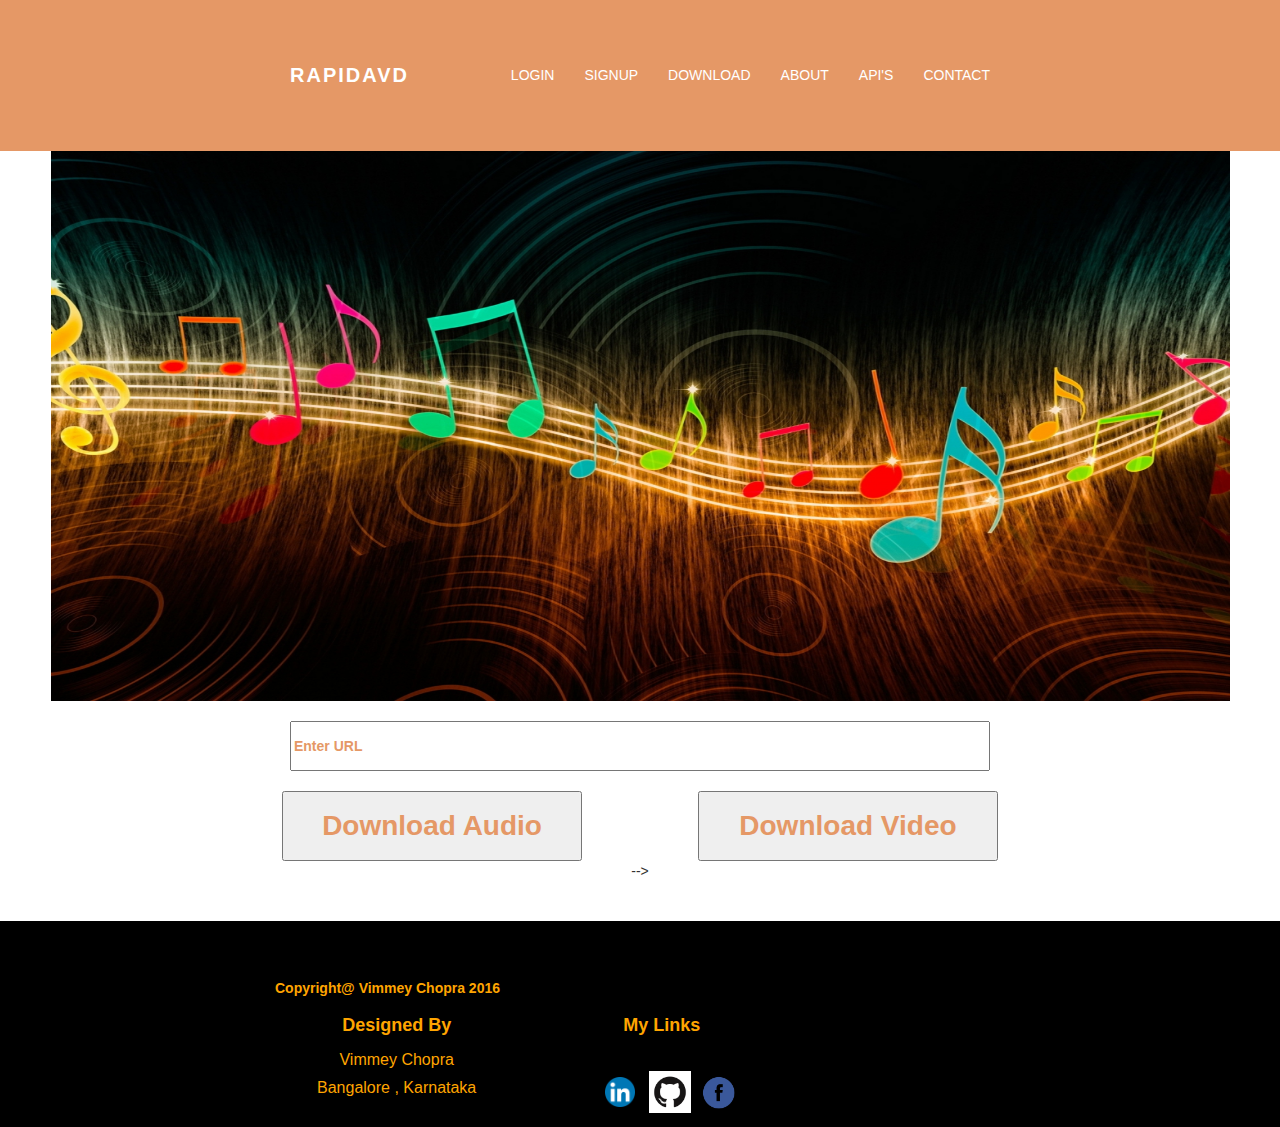
==== commit d698a31a: "Minor changes" ====
--- a/view/index.html
+++ b/view/index.html
@@ -17,7 +17,8 @@
     <script src="https://code.jquery.com/jquery-1.10.2.min.js"></script>
     <script src="assets/js/hover.zoom.js"></script>
     <script src="assets/js/hover.zoom.conf.js"></script>
-
+    <script src="https://www.google.com/recaptcha/api.js" async defer></script>
+     <script src='https://www.google.com/recaptcha/api.js'></script>
 
 </head>
 
@@ -35,8 +36,10 @@
     </div>
     <div class="navbar-collapse collapse">
       <ul class="nav navbar-nav navbar-right">
-
-        <li><a href="signup.html">Signup</a></li>           
+        <li><a href="login.html">Login</a></li>        
+        <li><a href="signup.html">Signup</a></li> 
+        <li><a href="index.html">Download</a></li>      
+                  
         <li><a href="about.html">About</a></li>  
         <li><a href="api.html">API's</a></li>
         <li><a href="contact.html">Contact</a></li>
@@ -53,19 +56,13 @@
            <div class="col-lg-8 col-lg-offset-2 centered">
 
             <!-- <h3 >Hi, Welcome to Secure Money Transfer!</h3>        <br><br>     -->
-            <h4  style="color: #e67e22;">Sign In to continue to RapidAVD</h4>
-            <form class="form" method="GET" action="./form_handler.php">
-                <fieldset>
-                    <input type="email" name="email" placeholder="Email" required style ="width: 220px;"/> <br /><br>
-                    <input type="password" name="password" placeholder="Password" required style ="width: 220px;"/><br><br>
-                </fieldset>
-
-                <input type="submit" name = "submit" value="Log In" class="b" style ="width: 220px; color :#e59866"></br><br>
-            </form>
-
-            <div class="utilities">
-                <input type="button" onclick="location.href='./forgot.html';" class="b" style ="color :#e59866" value="Forgot Password" />
-                <input type="button" onclick="location.href='./signup.html';" class="b" style ="color :#e59866" value="Sign Up" />
+            <input type="first_name" value="Enter URL" style ="color :#e59866;width:700px; font-size: 100%;height:50px;" class="b" onfocus="this.value==this.defaultValue?this.value='':null"><br><br> 
+            <input type="button" class="b" style ="color :#e59866;width:300px;text-weight:bold;height:70px; font-size: 200%;" value="Download Audio" /> 
+            <input type="button" class="b" style ="color :#e59866;width:300px;height:70px;text-weight:bold; font-size: 200%;margin-left:4em" value="Download Video" />
+            
+            <div class="g-recaptcha" data-sitekey="6LfONwcUAAAAAEGE4HKIWVOspL8YQD7-FsLfhSD5"></div>
+ -->
+    
          </div>
 
      </div><!-- /col-lg-8 -->
@@ -79,31 +76,34 @@
 <!-- +++++ Footer Section +++++ -->
 
 <div id="footer">
+    
     <div class="container">
         <div class="row">
+               <h5 style="color:orange;text-weight:bold; "> Copyright@ Vimmey Chopra 2016 </h5> 
+
             <div class="col-lg-4">
-                <h4>Designed By</h4>
-                <p>Vimmey Chopra <br> Bangalore , Karnataka
+                <center><h4 style="color:orange">Designed By</h4>
+                <p  style="color:orange;"">Vimmey Chopra <br> Bangalore , Karnataka
                 </p>
             </div><!-- /col-lg-4 -->
             
             <div class="col-lg-4">
-                <h4>My Links</h4>
+                <h4 style="color:orange;text-indent: 5em;">My Links</h4>
                 <p>
                     <div class="container">
                         <div class="row">
                             
                             <div class="col-md-4">
-                                    <img src="img/facebook.png" height="40px"><a href="https://www.facebook.com/vimmey.chopra/"></a>
-                                  
-                                    <img src="img/link.png" height="40px"><a href="https://in.linkedin.com/in/vimmeychopra"></a>
+                                   <h6 style="text-indent: 6em;"><a href="https://in.linkedin.com/in/vimmeychopra" target="_blank"><img src="img/link.png" height="30px" ></a>
+                                                 &nbsp&nbsp <a href="https://github.com/Vimmey" target="_blank"><img src="img//github.png" height="42px"></a>
+                                                 &nbsp&nbsp<a href="https://www.facebook.com/vimmey.chopra/" target="_blank"><img src="img/facebook.png" height="35px"></a></h6>
                                  
                                 
-                            </div>  
-                            <div class="col-md-4">
-                                <span class="copyright">Copyright &copy; Vimmey Chopra 2016</span>
-                            </div>              
-                        </div>
+                           
+
+                                       
+                 
+
                     </div>
                 </p>
             </div><!-- /col-lg-4 -->
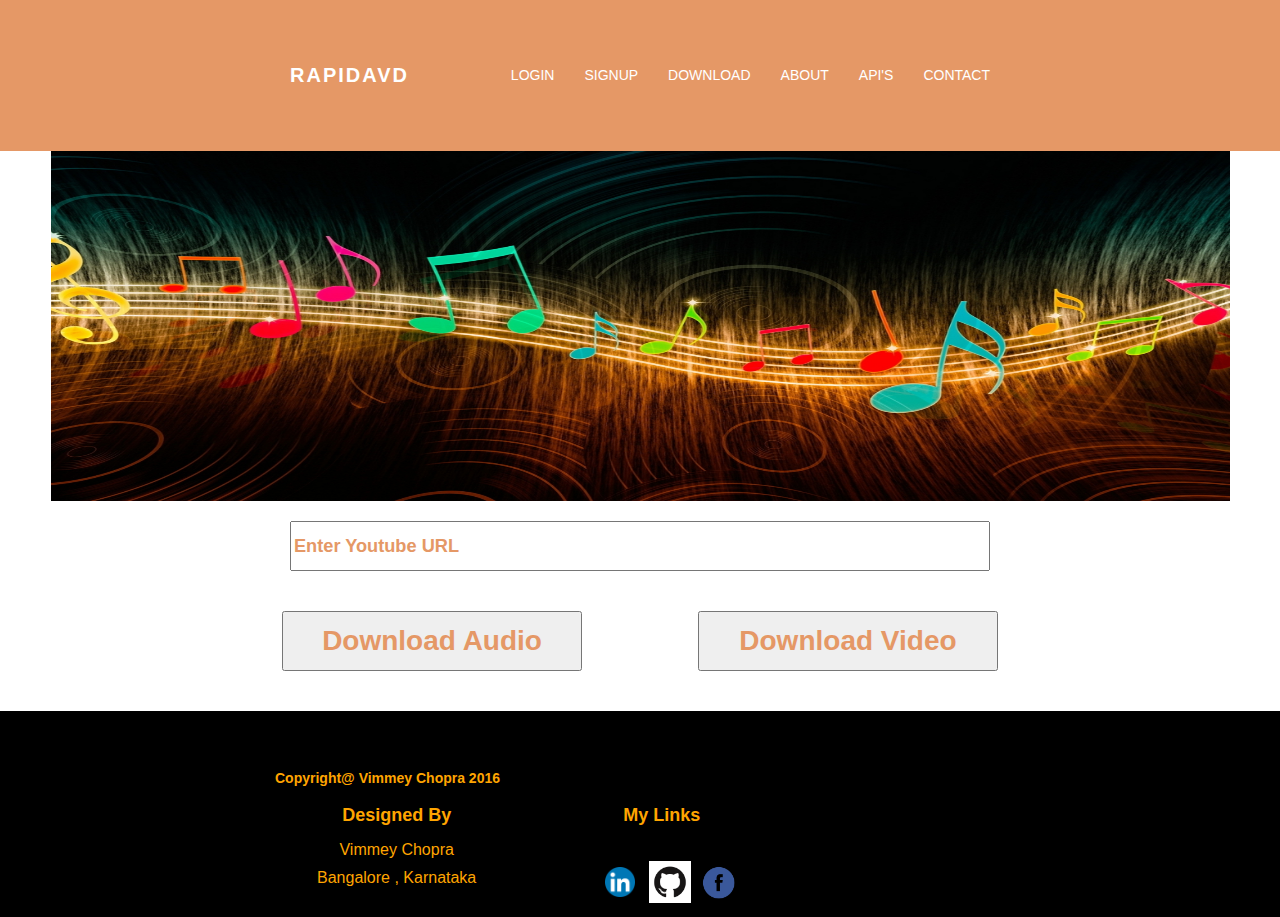
==== commit 8dc42da0: "Minor changes" ====
--- a/view/index.html
+++ b/view/index.html
@@ -52,16 +52,18 @@
 <!-- +++++ Welcome Section +++++ -->
 <div id="ww">
         <div class="row">
-           <center><img src="img/music.jpg" height=550px width="90%" alt="RapidAVD"><br><br></center>
+           <center><img src="img/music.jpg" height=350px width="90%" alt="RapidAVD"><br><br></center>
            <div class="col-lg-8 col-lg-offset-2 centered">
 
-            <!-- <h3 >Hi, Welcome to Secure Money Transfer!</h3>        <br><br>     -->
-            <input type="first_name" value="Enter URL" style ="color :#e59866;width:700px; font-size: 100%;height:50px;" class="b" onfocus="this.value==this.defaultValue?this.value='':null"><br><br> 
-            <input type="button" class="b" style ="color :#e59866;width:300px;text-weight:bold;height:70px; font-size: 200%;" value="Download Audio" /> 
-            <input type="button" class="b" style ="color :#e59866;width:300px;height:70px;text-weight:bold; font-size: 200%;margin-left:4em" value="Download Video" />
+            <input type="first_name" value="Enter Youtube URL" style ="color :#e59866;width:700px; font-size: 130%;height:50px;" class="b" onfocus="this.value==this.defaultValue?this.value='':null"><br><br> 
+
+            <center><div class="g-recaptcha" data-sitekey="6LfONwcUAAAAAEGE4HKIWVOspL8YQD7-FsLfhSD5"></div></center><br>
+
+
+            <input type="button" class="b" style ="color :#e59866;width:300px;text-weight:bold;height:60px; font-size: 200%;" value="Download Audio" /> 
+            <input type="button" class="b" style ="color :#e59866;width:300px;height:60px;text-weight:bold; font-size: 200%;margin-left:4em" value="Download Video" />
             
-            <div class="g-recaptcha" data-sitekey="6LfONwcUAAAAAEGE4HKIWVOspL8YQD7-FsLfhSD5"></div>
- -->
+ 
     
          </div>
 
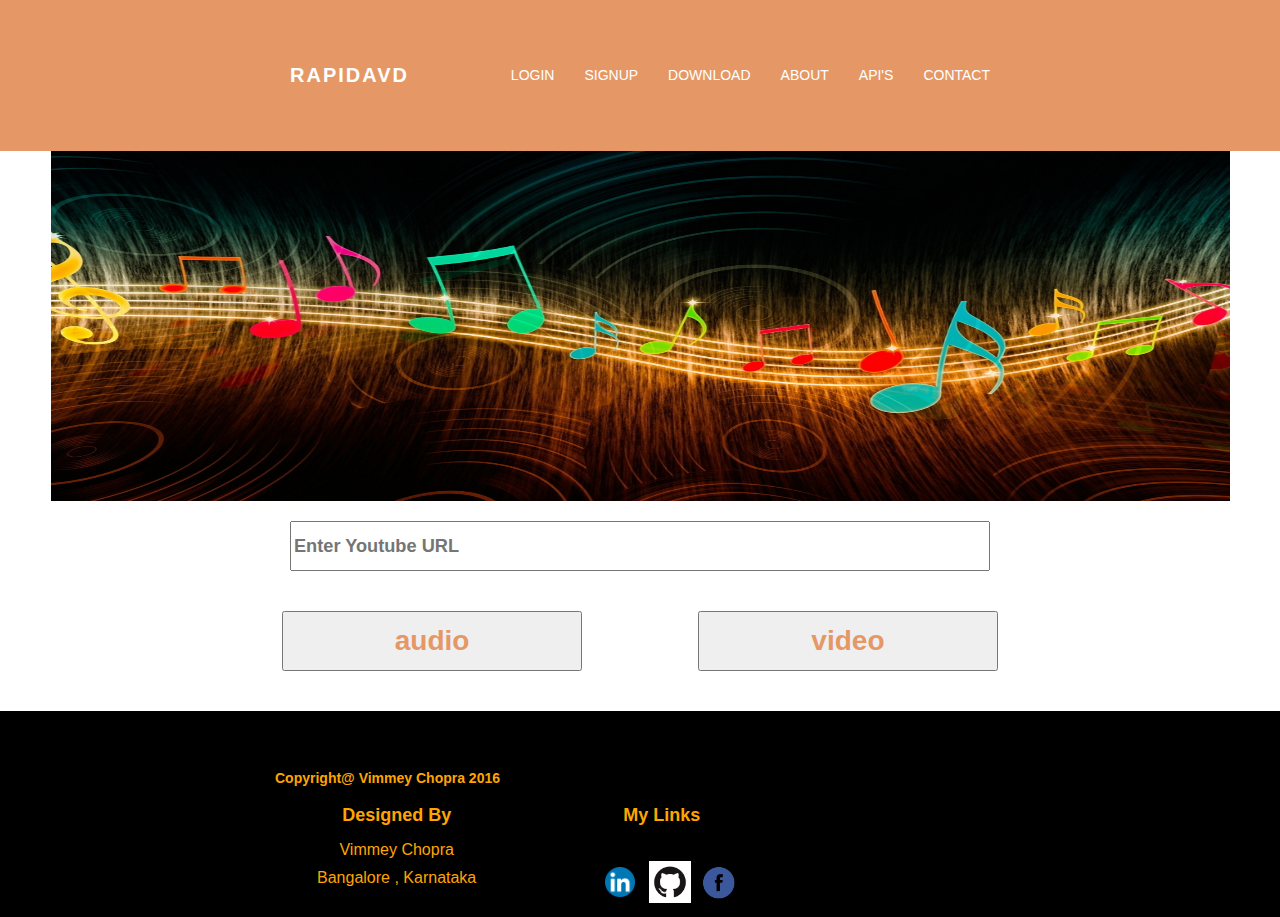
==== commit a8906b13: "Minor change" ====
--- a/view/index.html
+++ b/view/index.html
@@ -20,6 +20,8 @@
     <script src="https://www.google.com/recaptcha/api.js" async defer></script>
      <script src='https://www.google.com/recaptcha/api.js'></script>
 
+    <link rel="shortcut icon" href="/favicon.ico" type="image/x-icon">
+    <link rel="icon" href="img/favicon.ico" type="image/x-icon">
 </head>
 
 <body>
@@ -55,15 +57,17 @@
            <center><img src="img/music.jpg" height=350px width="90%" alt="RapidAVD"><br><br></center>
            <div class="col-lg-8 col-lg-offset-2 centered">
 
-            <input type="first_name" value="Enter Youtube URL" style ="color :#e59866;width:700px; font-size: 130%;height:50px;" class="b" onfocus="this.value==this.defaultValue?this.value='':null"><br><br> 
+            <form action="./download.php" method = "GET">
+
+            <input type="text" placeholder="Enter Youtube URL" name="url" id = "url" style ="color :#e59866;width:700px; font-size: 130%;height:50px;" class="b" onfocus="this.value==this.defaultValue?this.value='':null" required ><br><br> 
 
             <center><div class="g-recaptcha" data-sitekey="6LfONwcUAAAAAEGE4HKIWVOspL8YQD7-FsLfhSD5"></div></center><br>
 
 
-            <input type="button" class="b" style ="color :#e59866;width:300px;text-weight:bold;height:60px; font-size: 200%;" value="Download Audio" /> 
-            <input type="button" class="b" style ="color :#e59866;width:300px;height:60px;text-weight:bold; font-size: 200%;margin-left:4em" value="Download Video" />
-            
- 
+            <input type="submit" class="b" style ="color :#e59866;width:300px;text-weight:bold;height:60px; font-size: 200%;" name = "type" value="audio" id = "download_audio" /> 
+            <input type="submit" class="b" style ="color :#e59866;width:300px;height:60px;text-weight:bold; font-size: 200%;margin-left:4em" name = "type" value="video" id = "download_video" />
+
+            </form>
     
          </div>
 
